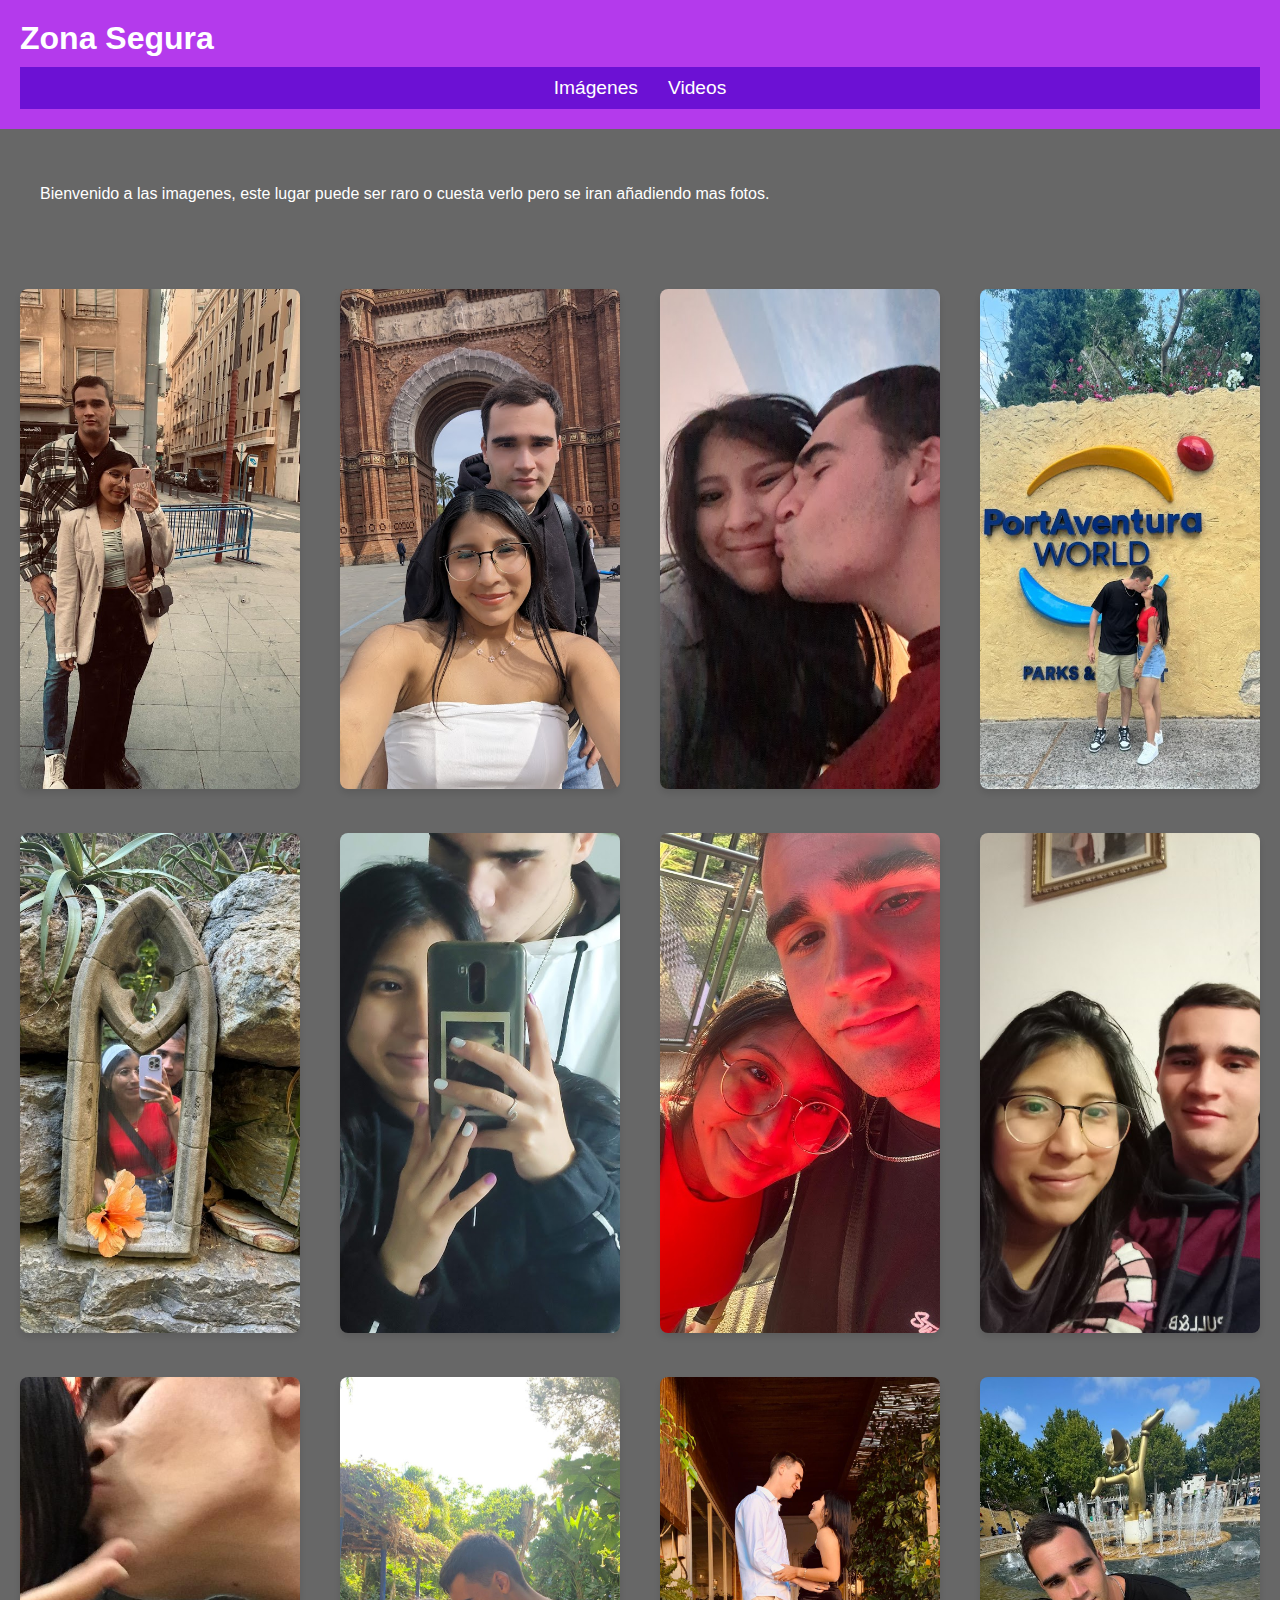
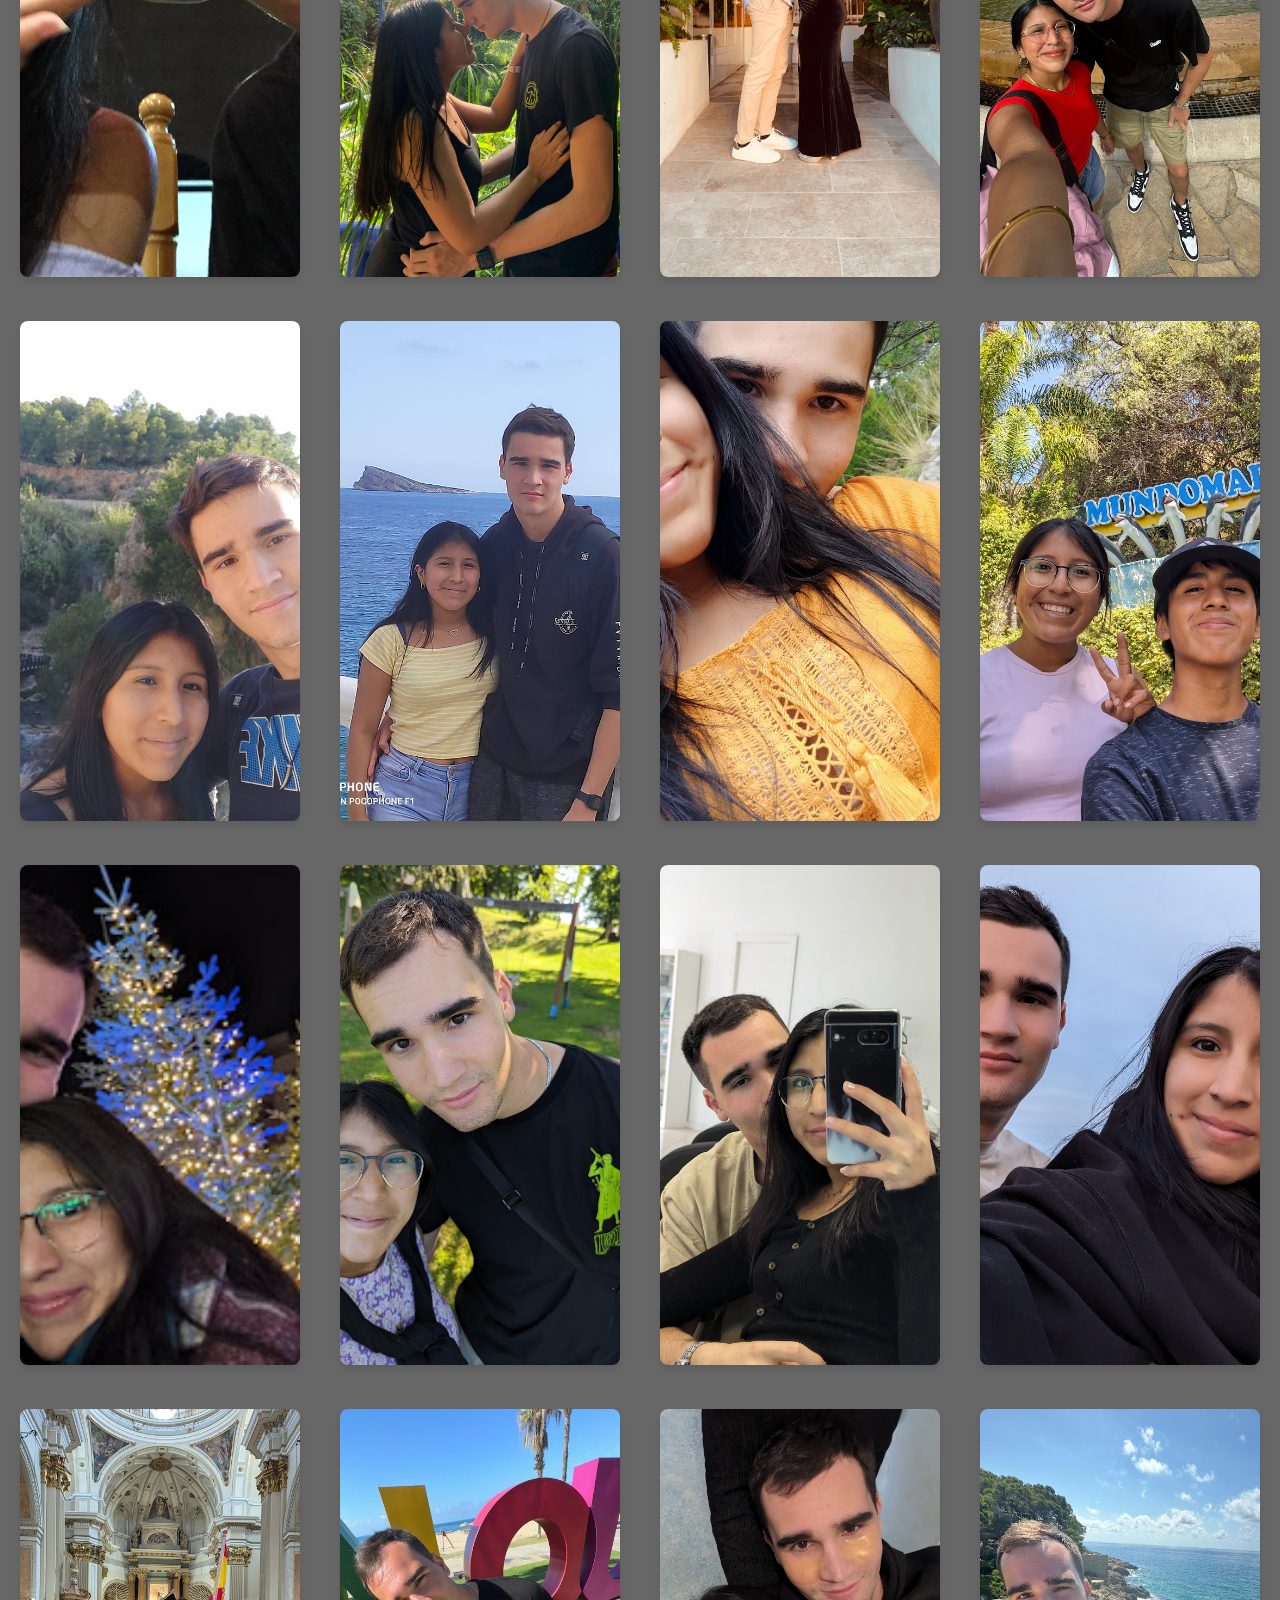
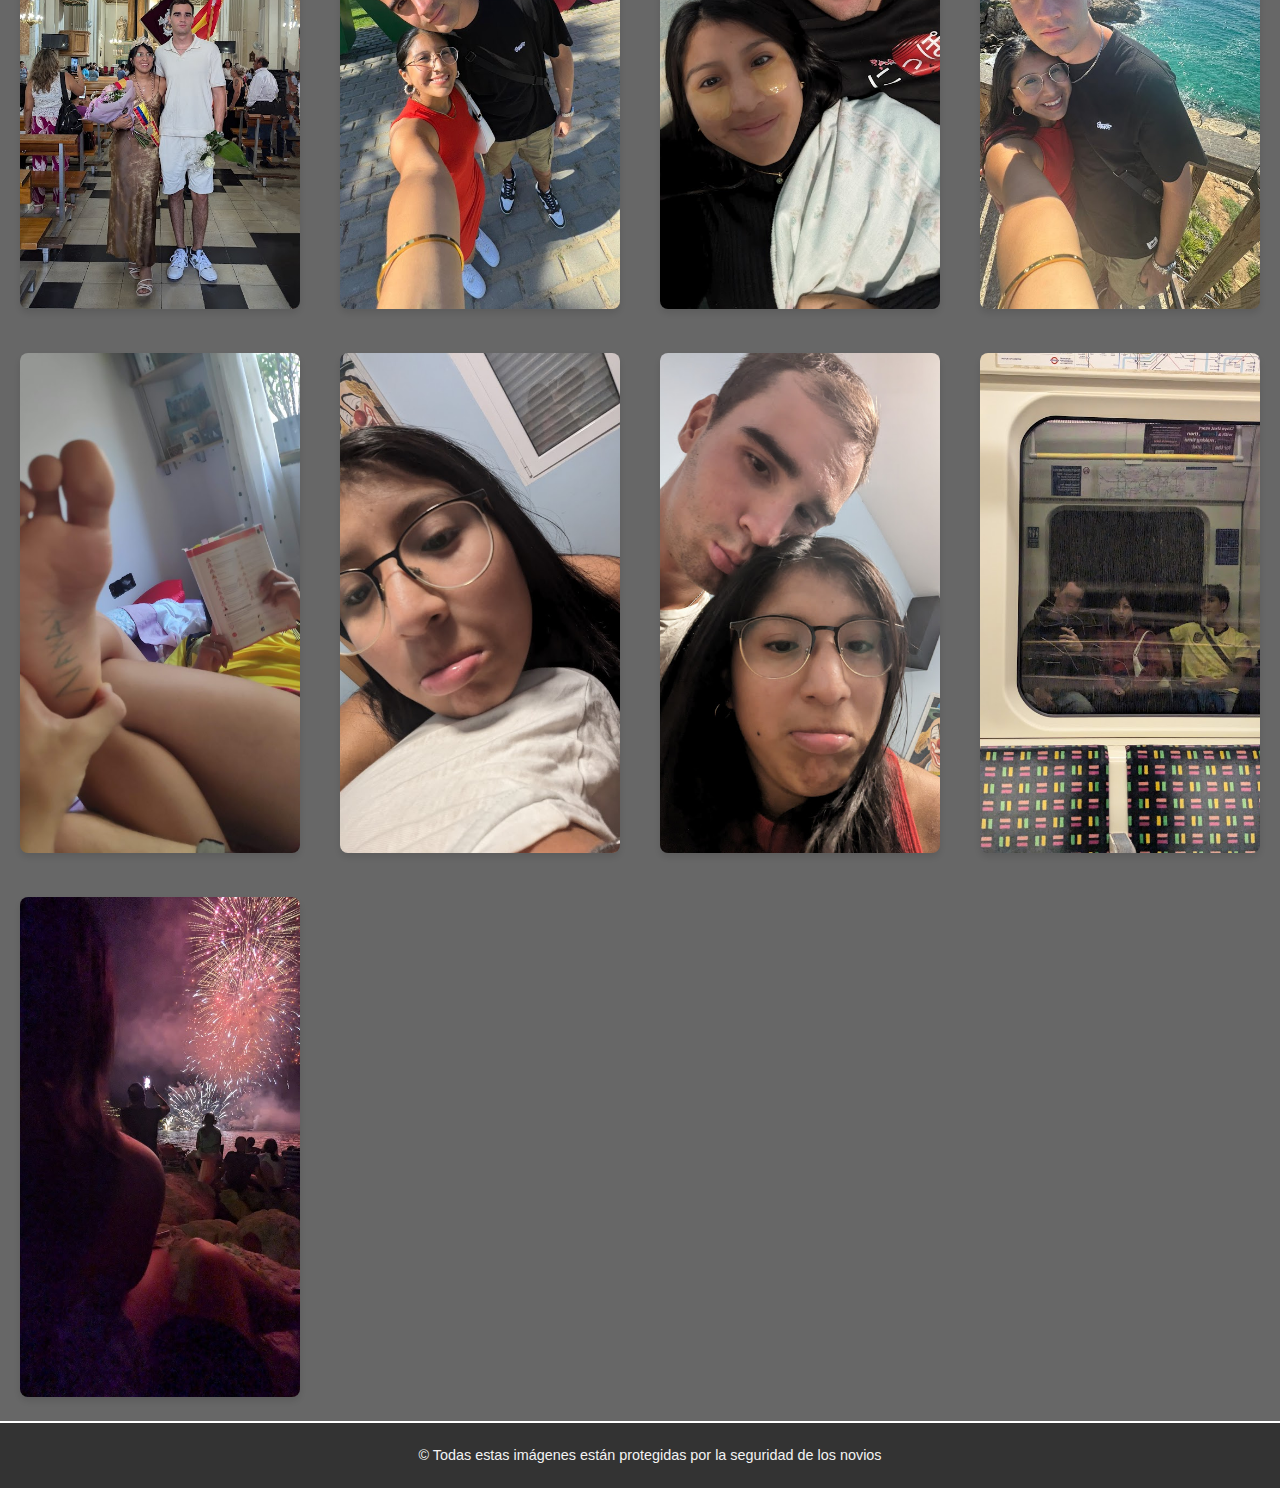
==== imagenes.html @ 142c3a62 "Add files via upload" ====
<!DOCTYPE html>
<html lang="es">
<head>
    <meta charset="UTF-8">
    <meta name="viewport" content="width=device-width, initial-scale=1.0">
    <link rel="stylesheet" href="estilo.css">
    <link rel="icon" href="Imagenes/favicon.png" type="image/x-icon">
    <link href="https://fonts.googleapis.com/css2?family=Open+Sans:wght@400;600&display=swap" rel="stylesheet">

    <title>Nuestros recuerdos</title>
</head>
<body>
    <header>
        <!-- Zona segura -->
        <a href="index.html"><h1>Zona Segura</h1></a>

        <!-- Menú principal -->
        <div class="menu">
            <a href="imagenes.html">Imágenes</a>
            <a href="videos.html">Videos</a>
        </div>
    </header>

    <section class="container">
        <!-- Contenido principal -->
        <p>Bienvenido a las imagenes, este lugar puede ser raro o cuesta verlo pero se iran añadiendo mas fotos.</p>
    </section>

    <!-- Zona de imágenes -->
    <section class="image-gallery">
        <a href="Imagenes/aniversario.jpg" target="_blank"><img src="Imagenes/aniversario.jpg" alt="Imagen 1"></a>
        <a href="Imagenes/barcelonaArco.jpg" target="_blank"><img src="Imagenes/barcelonaArco.jpg" alt="Imagen 2"></a>
        <a href="Imagenes/Beso.jpg" target="_blank"><img src="Imagenes/Beso.jpg" alt="Imagen 3"></a>
        <a href="Imagenes/CarterlPortaventura.jpg" target="_blank"><img src="Imagenes/CarterlPortaventura.jpg" alt="Imagen 4"></a>
        <a href="Imagenes/Espejo.jpg" target="_blank"><img src="Imagenes/Espejo.jpg" alt="Imagen 5"></a>
        <a href="Imagenes/espejo2.jpg" target="_blank"><img src="Imagenes/espejo2.jpg" alt="Imagen 6"></a>
        <a href="Imagenes/Ferrariland.jpg" target="_blank"><img src="Imagenes/Ferrariland.jpg" alt="Imagen 7"></a>
        <a href="Imagenes/foto.jpg" target="_blank"><img src="Imagenes/foto.jpg" alt="Imagen 8"></a>
        <a href="Imagenes/Foto1.jpeg" target="_blank"><img src="Imagenes/Foto1.jpeg" alt="Imagen 9"></a>
        <a href="Imagenes/Foto2.jpeg" target="_blank"><img src="Imagenes/Foto2.jpeg" alt="Imagen 10"></a>
        <a href="Imagenes/Foto3.jpeg" target="_blank"><img src="Imagenes/Foto3.jpeg" alt="Imagen 11"></a>
        <a href="Imagenes/FuentePortaventura.jpg" target="_blank"><img src="Imagenes/FuentePortaventura.jpg" alt="Imagen 12"></a>
        <a href="Imagenes/fuentesAlgar.jpg" target="_blank"><img src="Imagenes/fuentesAlgar.jpg" alt="Imagen 13"></a>
        <a href="Imagenes/IslaBeni.jpg" target="_blank"><img src="Imagenes/IslaBeni.jpg" alt="Imagen 14"></a>
        <a href="Imagenes/montañaCallosa.jpg" target="_blank"><img src="Imagenes/montañaCallosa.jpg" alt="Imagen 15"></a>
        <a href="Imagenes/Mundomar.jpg" target="_blank"><img src="Imagenes/Mundomar.jpg" alt="Imagen 16"></a>
        <a href="Imagenes/Navidades.jpg" target="_blank"><img src="Imagenes/Navidades.jpg" alt="Imagen 17"></a>
        <a href="Imagenes/Paisvasco.jpg" target="_blank"><img src="Imagenes/Paisvasco.jpg" alt="Imagen 18"></a>
        <a href="Imagenes/Pelu.jpg" target="_blank"><img src="Imagenes/Pelu.jpg" alt="Imagen 19"></a>
        <a href="Imagenes/playa.jpg" target="_blank"><img src="Imagenes/playa.jpg" alt="Imagen 20"></a>
        <a href="Imagenes/Reyna.jpg" target="_blank"><img src="Imagenes/Reyna.jpg" alt="Imagen 21"></a>
        <a href="Imagenes/Saloud.jpg" target="_blank"><img src="Imagenes/Saloud.jpg" alt="Imagen 22"></a>
        <a href="Imagenes/SkinCare.jpg" target="_blank"><img src="Imagenes/SkinCare.jpg" alt="Imagen 23"></a>
        <a href="Imagenes/Tarragona.jpg" target="_blank"><img src="Imagenes/Tarragona.jpg" alt="Imagen 24"></a>
        <a href="Imagenes/toystory.jpg" target="_blank"><img src="Imagenes/toystory.jpg" alt="Imagen 25"></a>
        <a href="Imagenes/triste2.jpg" target="_blank"><img src="Imagenes/triste2.jpg" alt="Imagen 26"></a>
        <a href="Imagenes/Tristes.jpg" target="_blank"><img src="Imagenes/Tristes.jpg" alt="Imagen 27"></a>
        <a href="Imagenes/Tram.jpg" target="_blank"><img src="Imagenes/Tram.jpg" alt="Imagen 28"></a>
        <a href="Imagenes/Fuegos.jpg" target="_blank"><img src="Imagenes/Fuegos.jpg" alt="Imagen 29"></a>
    </section>

    <footer>
        <p>&copy; Todas estas imágenes están protegidas por la seguridad de los novios</p>
    </footer>
</body>
</html>
---- estilo.css ----
/* Estilo general */
body {
    margin: 0;
    font-family: 'Roboto', Arial, sans-serif; /* Cambiado a fuente Roboto */
    background-color: #676767; /* Gris uniforme para todo el fondo */
    color: #333;
}

/* Estilo del header */
header {
    display: flex;
    flex-direction: column;
    align-items: flex-start;
    padding: 20px;
    background-color: #b43aec; /* Azul principal */
    color: white;
}

header h1 {
    margin: 0;
    font-size: 2rem;
}

header a {
    text-decoration: none;
    color: white; /* Elimina subrayado */
}

/* Estilo del menú */
.menu {
    margin-top: 10px;
    width: 100%;
    display: flex;
    justify-content: center;
    background-color: #6c11d4; /* Azul oscuro */
    padding: 10px 0;
}

.menu a {
    text-decoration: none;
    color: white;
    margin: 0 15px;
    font-size: 1.2rem;
}

.menu a:hover {
    text-decoration: underline;
}

/* Slider */
.slider {
    width: 100%; /* El slider ocupa el 100% del ancho */
    overflow: hidden; /* Oculta lo que quede fuera del contenedor */
    margin-top: 20px;
    text-align: center;
    position: relative; /* Posicionamiento relativo para el contenido dentro */
}

.slider-images {
    display: flex;
    animation: slide 20s linear infinite; /* Deslizar hacia la derecha lentamente */
}

.slider-images img {
    width: 1100px; /* Tamaño del ancho de las imágenes */
    height: 700px; /* Altura fija para las imágenes */
    object-fit: cover; /* Asegura que las imágenes se ajusten sin distorsionarse */
    flex-shrink: 0; /* Evita que las imágenes se reduzcan al ser apiladas */
}

/* Texto en el centro del slider */
.slider-text {
    position: absolute; /* Posiciona el texto de manera absoluta */
    top: 50%; /* Lo coloca en el centro verticalmente */
    left: 50%; /* Lo coloca en el centro horizontalmente */
    transform: translate(-50%, -50%); /* Ajusta el texto perfectamente al centro */
    color: white; /* Color blanco para el texto */
    font-size: 3rem; /* Tamaño del texto */
    font-weight: bold; /* Hace el texto en negrita */
    text-shadow: 2px 2px 5px rgba(0, 0, 0, 0.7); /* Sombra para mejorar la legibilidad */
    z-index: 10; /* Asegura que el texto esté por encima de las imágenes */
}

/* Animación del slider */
@keyframes slide {
    0% {
        transform: translateX(0); /* Inicia en la posición inicial */
    }
    100% {
        transform: translateX(-100%); /* Mueve la imagen completamente hacia la izquierda */
    }
}

/* Zona de Imágenes en filas de 4 */
.image-gallery {
    display: grid; /* Utiliza el layout de grid */
    grid-template-columns: repeat(4, 1fr); /* 4 columnas de igual tamaño */
    gap: 40px; /* Espacio entre las imágenes */
    padding: 20px;
    justify-items: center; /* Centra las imágenes dentro de las celdas */
    margin-top: 30px;
}

.image-gallery img {
    width: 100%; /* La imagen ocupa todo el espacio disponible en su contenedor */
    height: 500px; /* Altura fija para todas las imágenes */
    object-fit: cover; /* Ajusta la imagen sin distorsionar */
    max-width: 900px; /* Tamaño máximo de la imagen */
    border-radius: 8px; /* Bordes redondeados para las imágenes */
    box-shadow: 0 4px 6px rgba(0, 0, 0, 0.1); /* Sombra ligera */
}

/* Zona de Videos en filas de 4 */
.video-gallery {
    display: grid; /* Utiliza el layout de grid */
    grid-template-columns: repeat(4, 1fr); /* 4 columnas de igual tamaño */
    gap: 10px; /* Espacio entre los videos */
    padding: 20px;
    justify-items: center; /* Centra los videos dentro de las celdas */
    margin-top: 30px;
}

.video-gallery video {
    width: 100%; /* El video ocupa todo el espacio disponible */
    height: 200px; /* Altura fija para todos los videos */
    object-fit: cover; /* Ajusta el video sin distorsionar */
    max-width: 250px; /* Tamaño máximo del video */
    border-radius: 8px; /* Bordes redondeados para los videos */
    box-shadow: 0 4px 6px rgba(0, 0, 0, 0.1); /* Sombra ligera */
}

/*Container*/
.container {
    color: white;
    padding: 20px; /* Espaciado interior */
    margin: 20px;  /* Espaciado exterior */
}

/* Texto Motivador */
.motivational-text {
    padding: 40px 20px;
    text-align: center;
    border-top: 2px solid white; /* Línea separadora blanca */
    width: 80%; /* Ajustar el ancho de la línea */
    margin: 0 auto; /* Centrar la línea */
}

.motivational-text h2 {
    font-size: 2rem;
    color: #b43aec;
}

.motivational-text p {
    font-size: 1.1rem;
    color: white;
    max-width: 800px;
    margin: 20px auto;
}

/* Formulario de contacto */
.contact-form {
    padding: 40px 20px;
    margin-top: 30px;
    text-align: center;
    border-top: 2px solid white; /* Línea separadora blanca */
    width: 80%; /* Ajustar el ancho de la línea */
    margin: 0 auto; /* Centrar la línea */
}

.contact-form h2 {
    font-size: 2rem;
    color: #b43aec;
}

.contact-form form {
    display: grid;
    gap: 15px;
    justify-items: center;
}

.contact-form input, .contact-form textarea {
    width: 100%;
    max-width: 500px;
    padding: 10px;
    border: 1px solid #ccc;
    border-radius: 5px;
}

.contact-form button {
    padding: 12px 20px;
    background-color: #b43aec;
    color: white;
    border: none;
    border-radius: 5px;
    cursor: pointer;
}

.contact-form button:hover {
    background-color: #6c11d4;
}

/* Estilo del footer */
footer {
    text-align: center;
    padding: 10px;
    background-color: #333;
    color: #f4f4f4;
    font-size: 0.9rem;
    border-top: 2px solid white; /* Línea separadora blanca */
    width: 100%; /* Ajustar el ancho de la línea */
    margin: 0 auto; /* Centrar la línea */
}
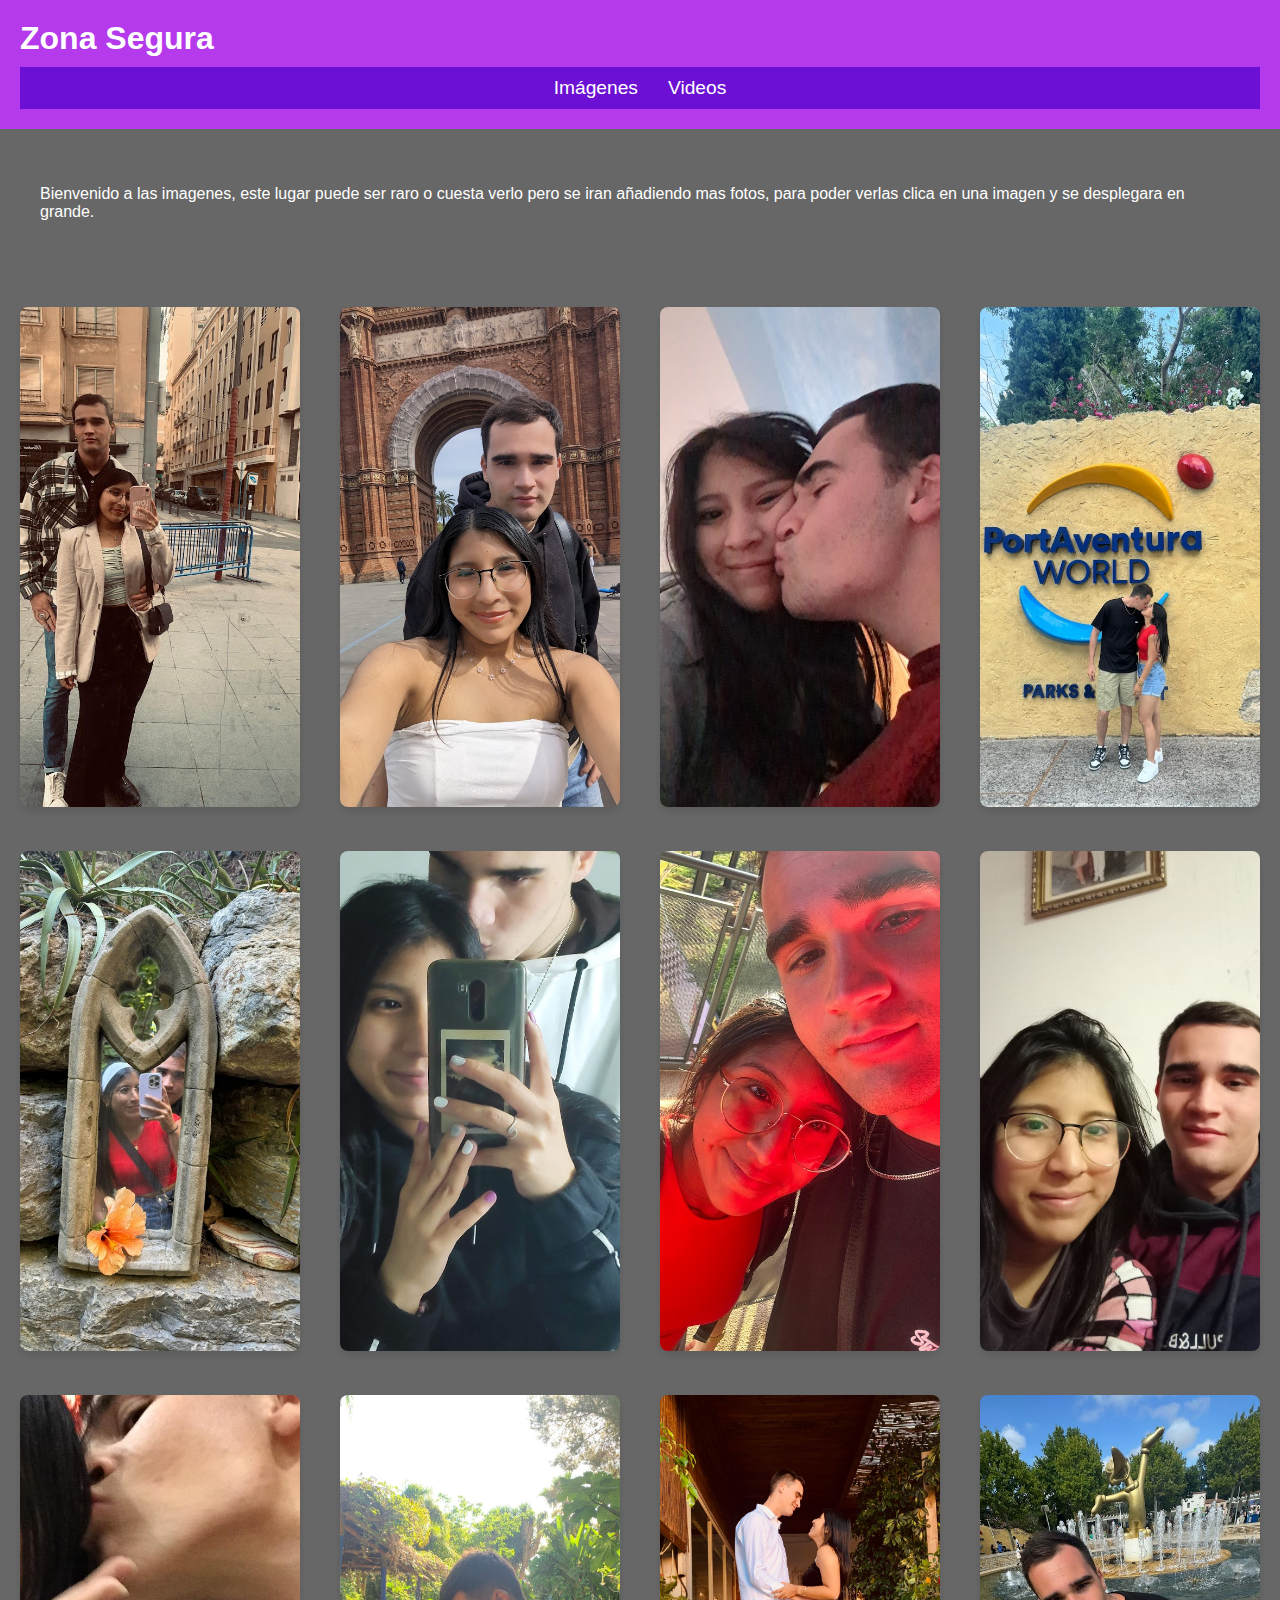
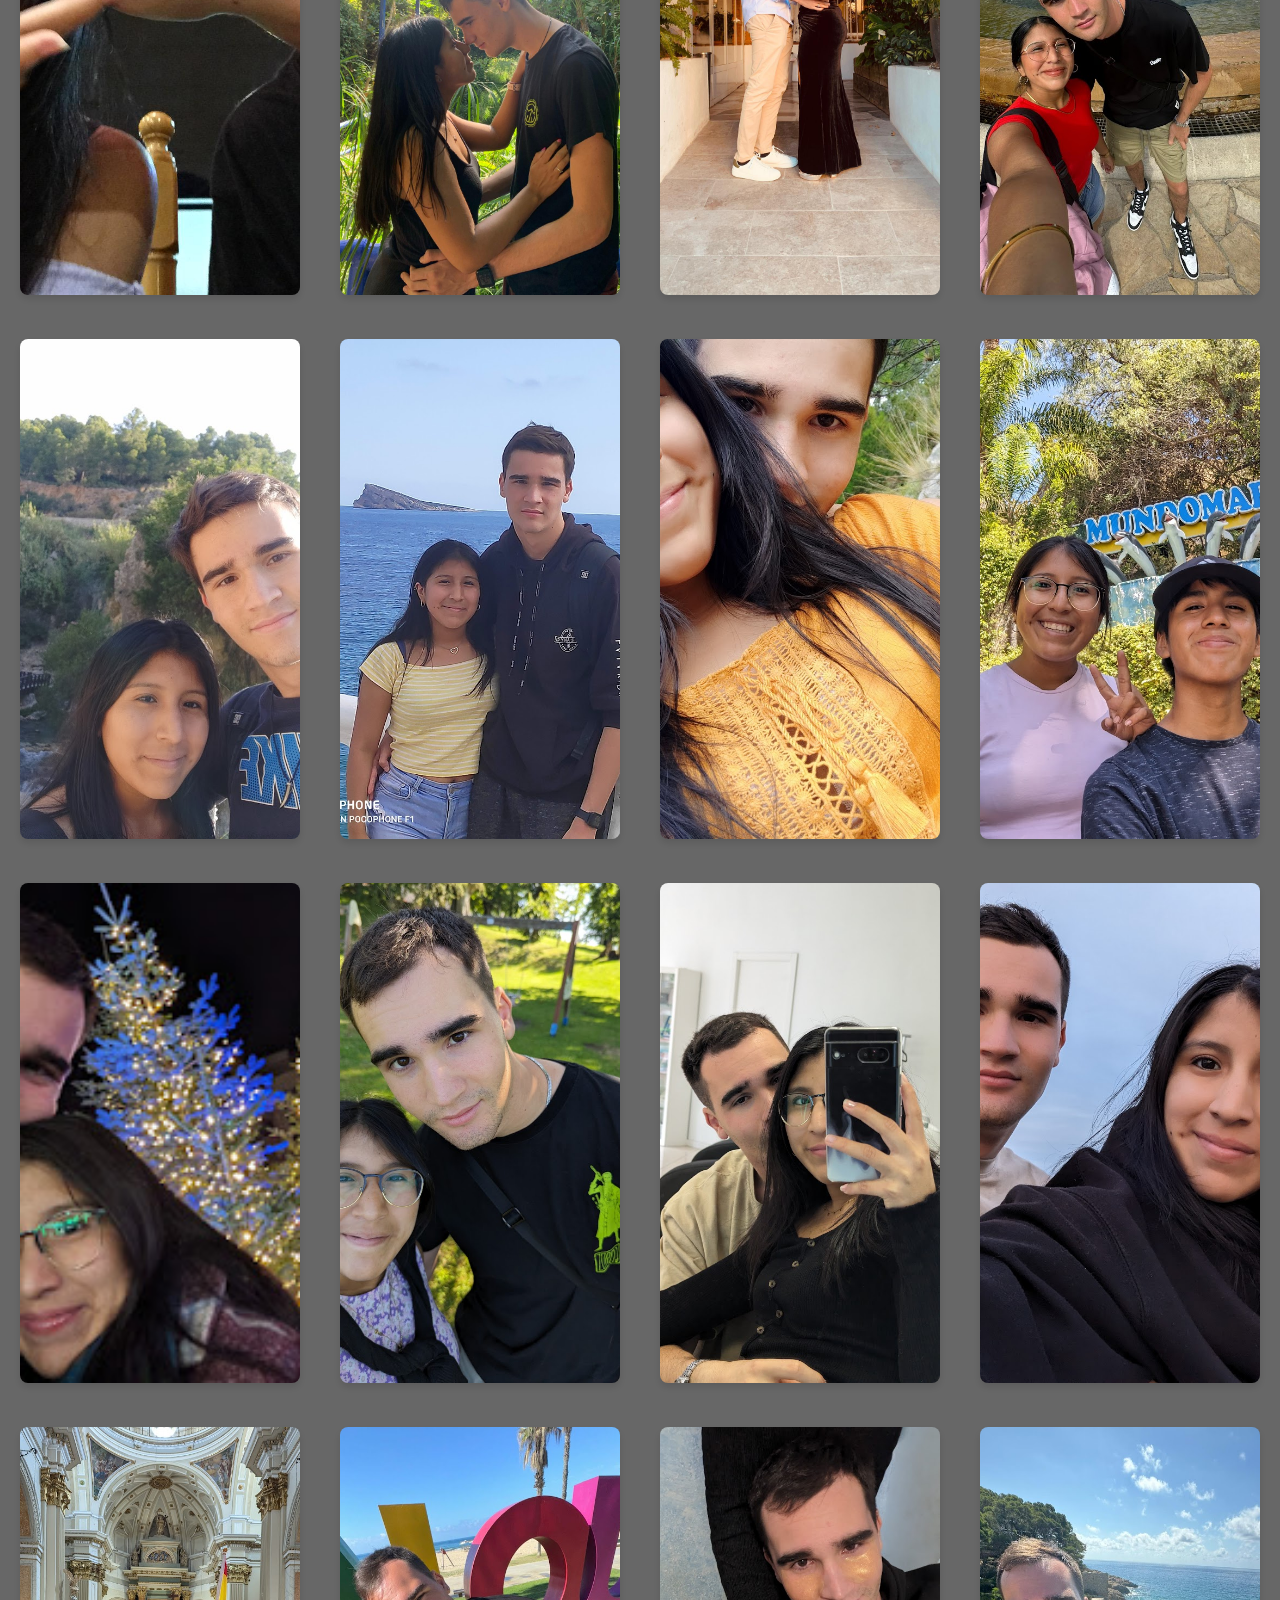
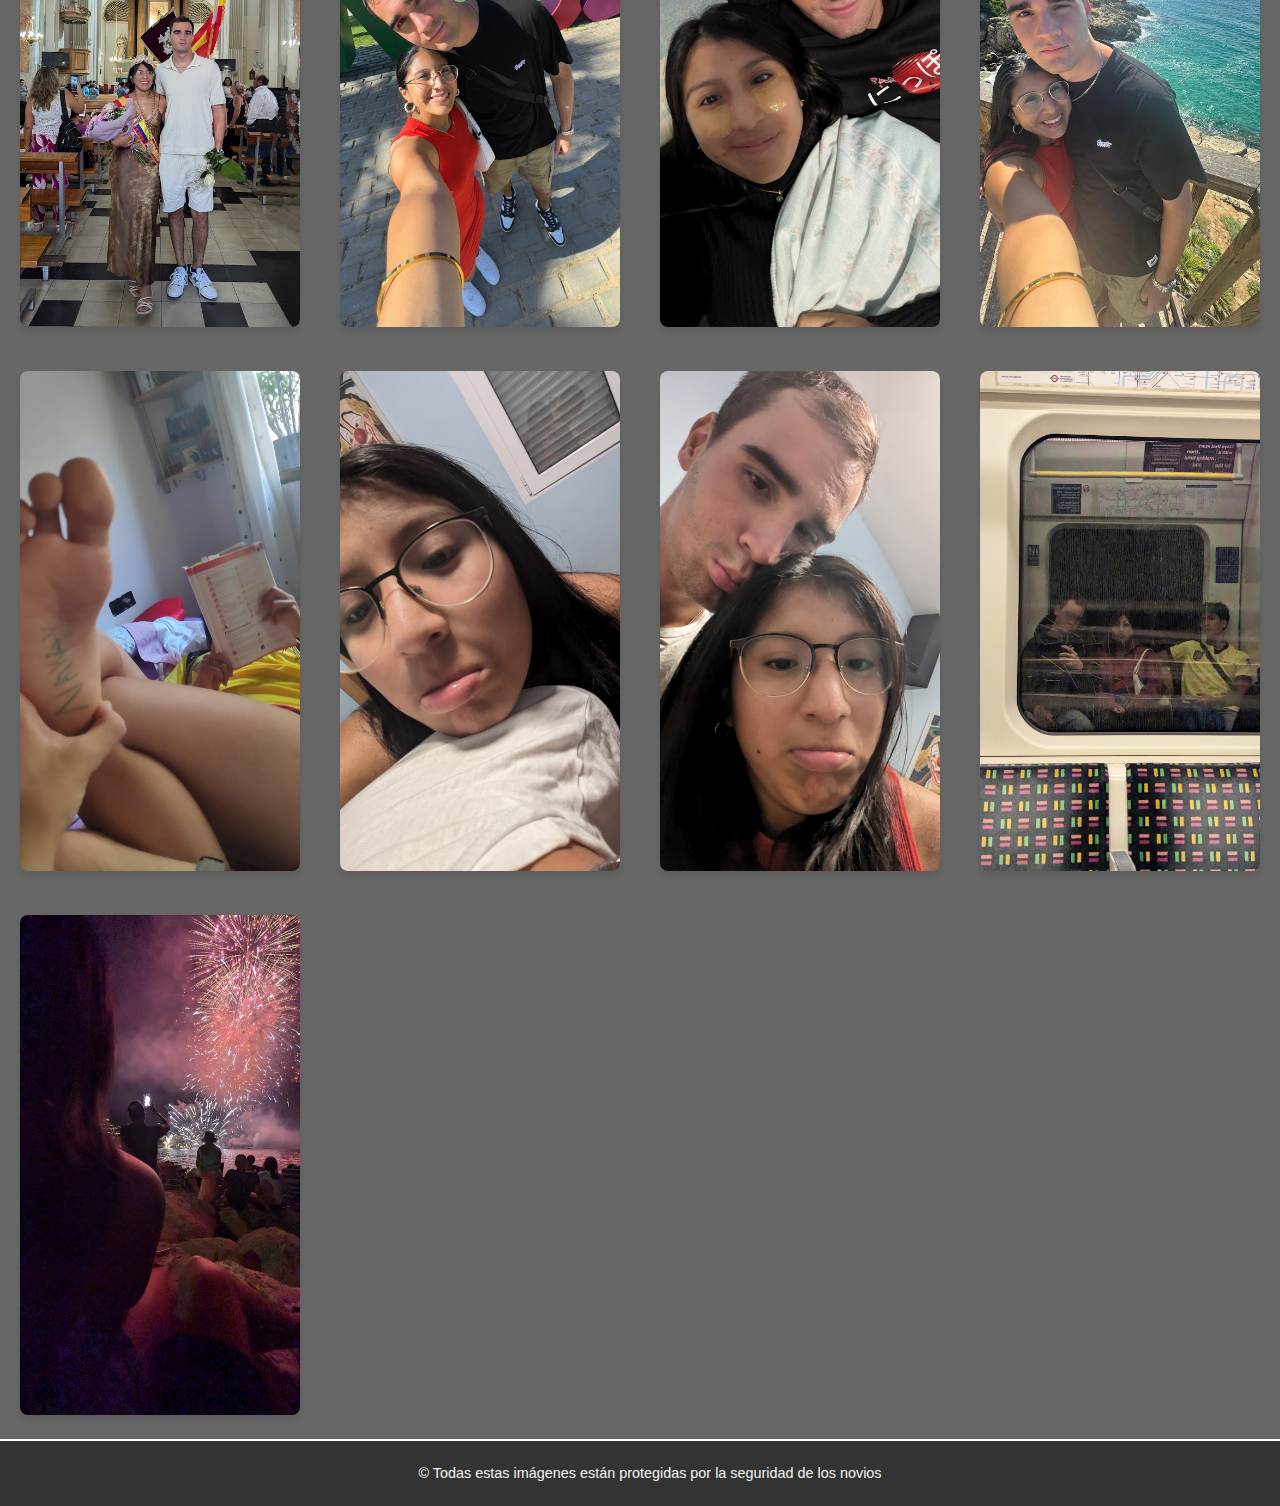
==== commit e432d071: "Update imagenes.html" ====
--- a/imagenes.html
+++ b/imagenes.html
@@ -23,7 +23,7 @@
 
     <section class="container">
         <!-- Contenido principal -->
-        <p>Bienvenido a las imagenes, este lugar puede ser raro o cuesta verlo pero se iran añadiendo mas fotos.</p>
+        <p>Bienvenido a las imagenes, este lugar puede ser raro o cuesta verlo pero se iran añadiendo mas fotos, para poder verlas clica en una imagen y se desplegara en grande.</p>
     </section>
 
     <!-- Zona de imágenes -->
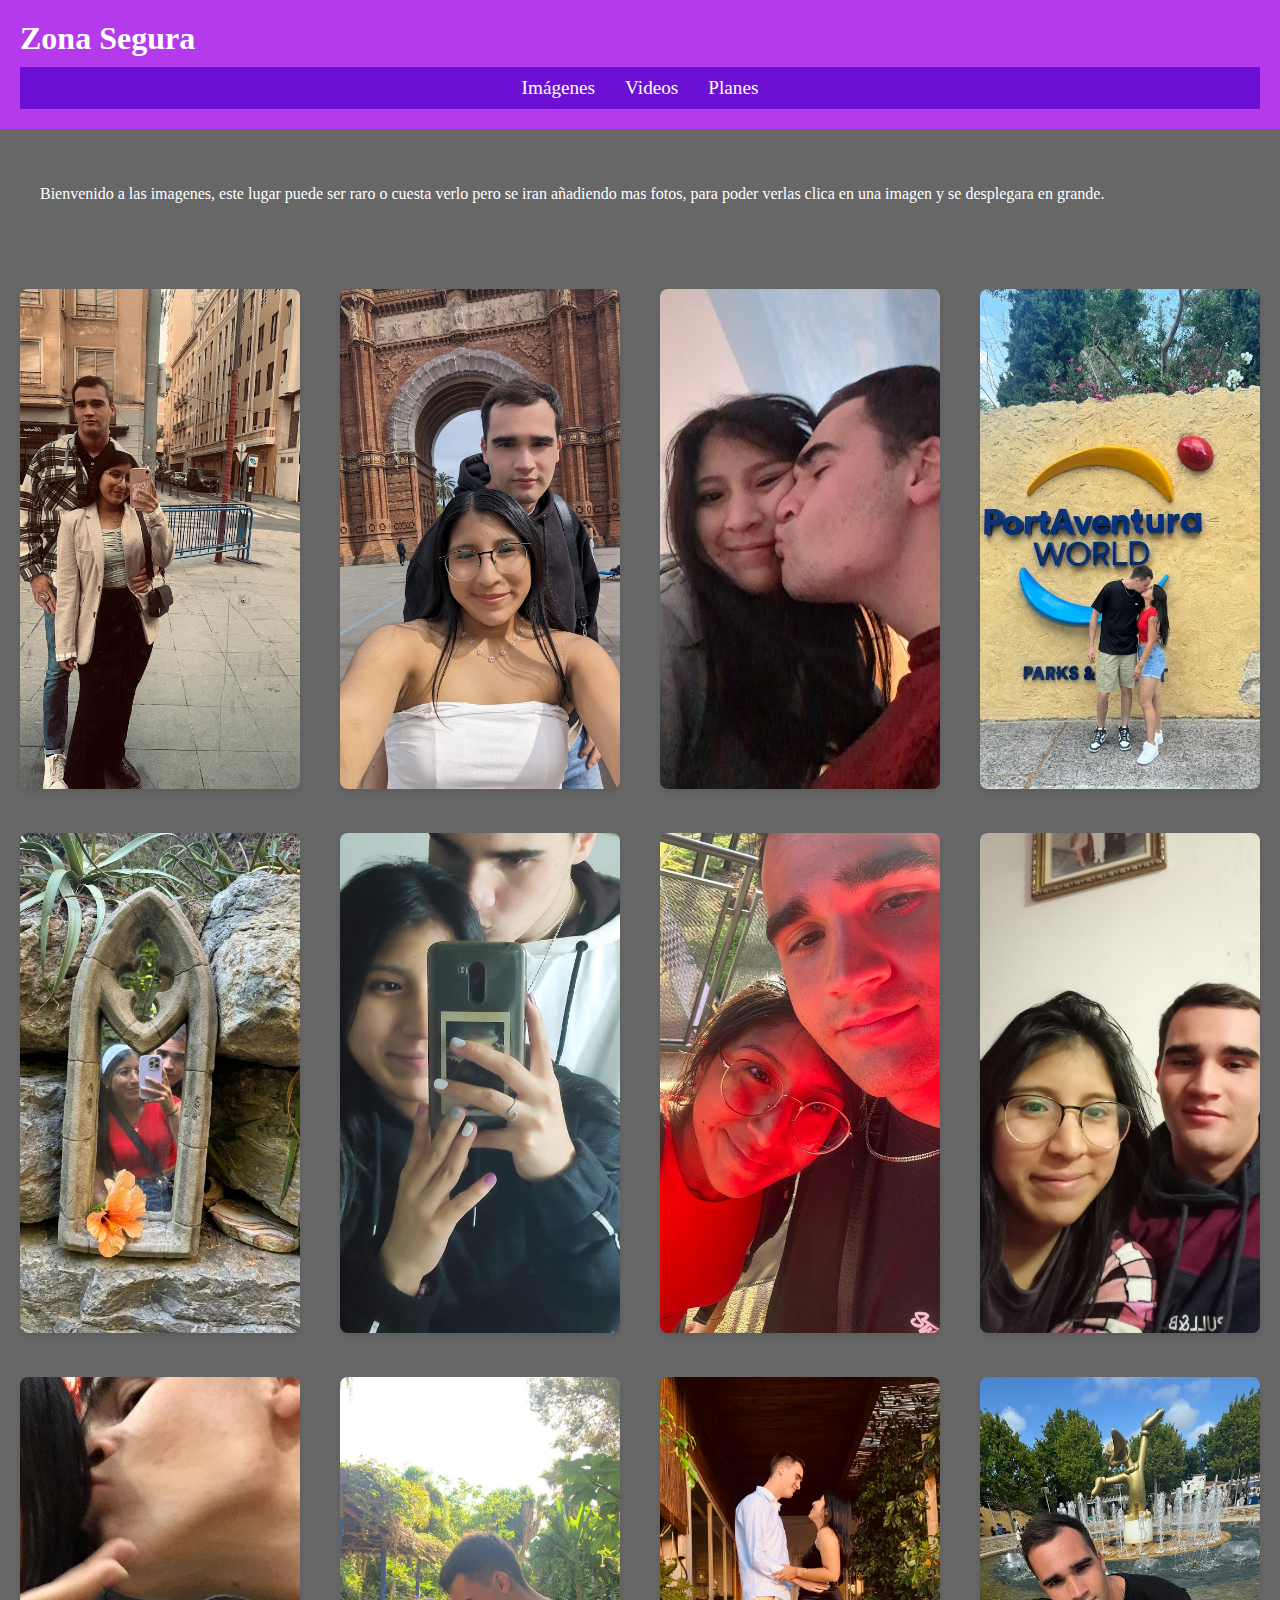
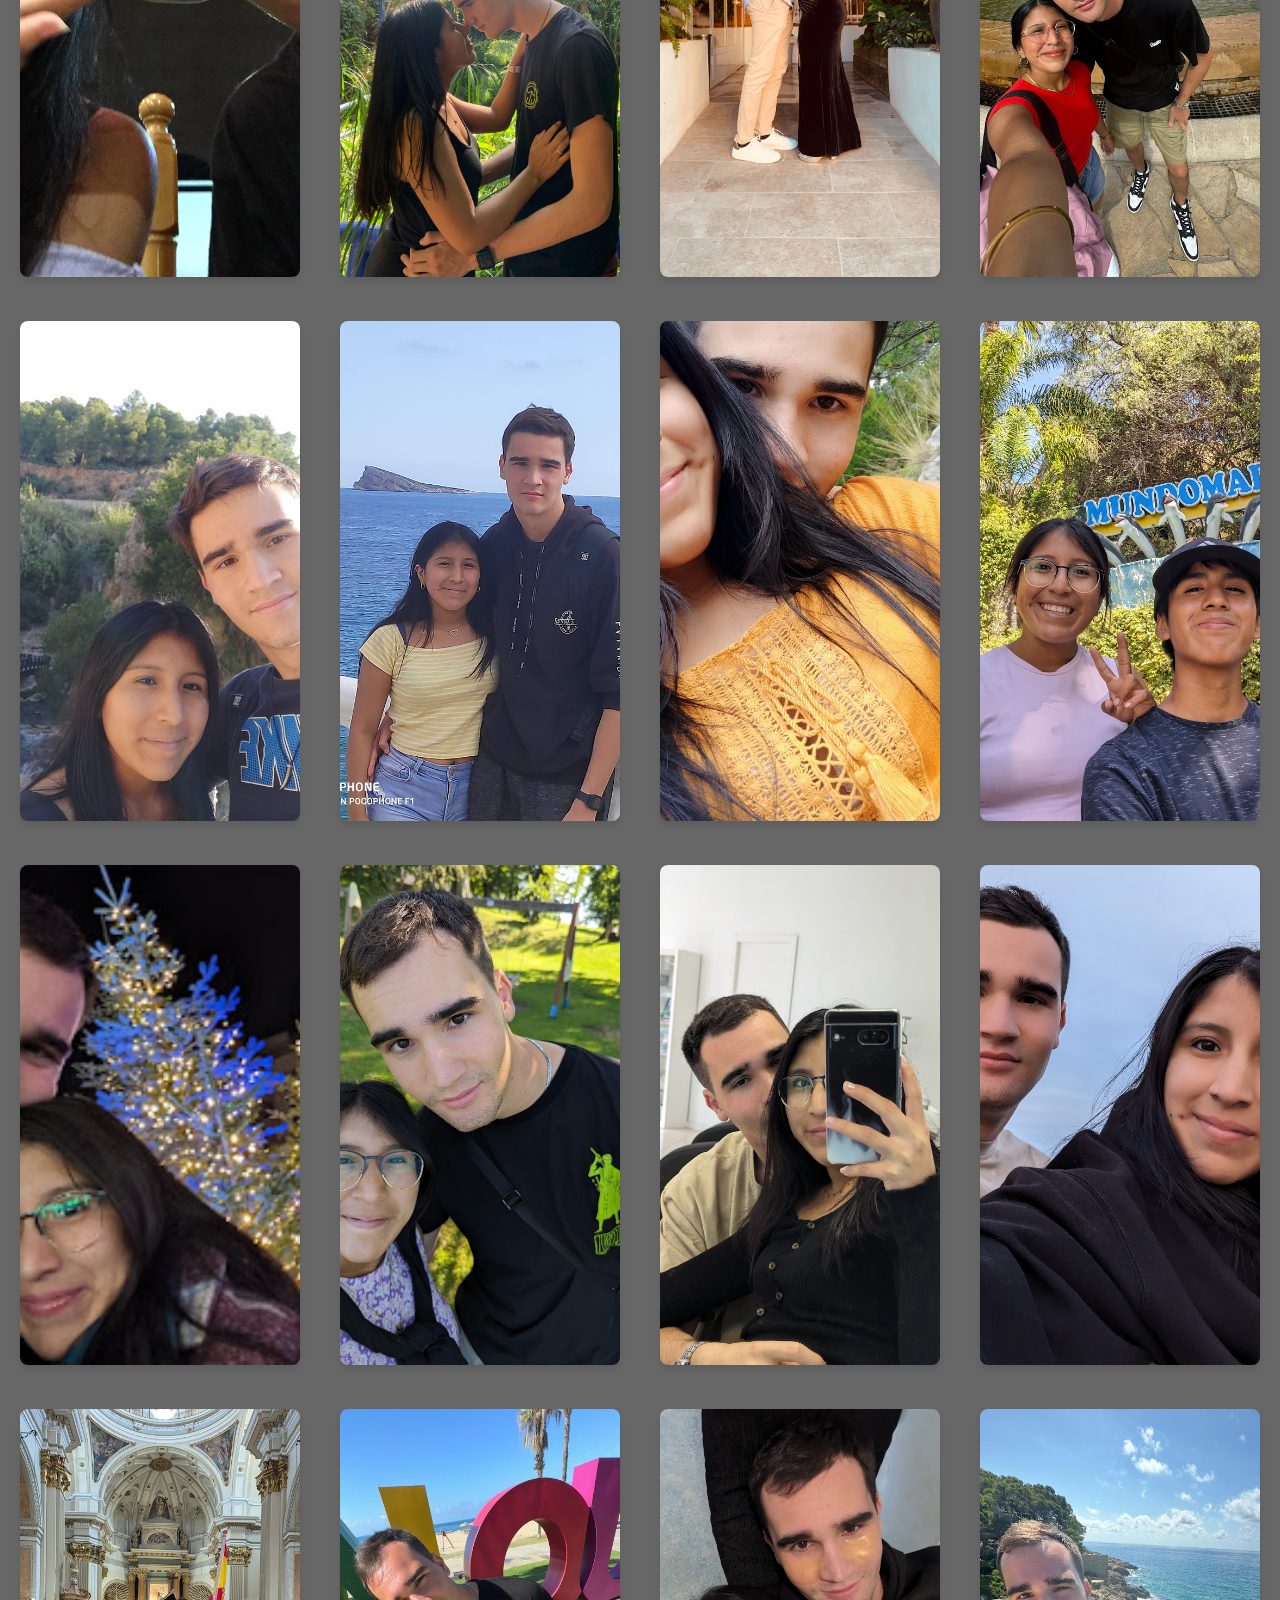
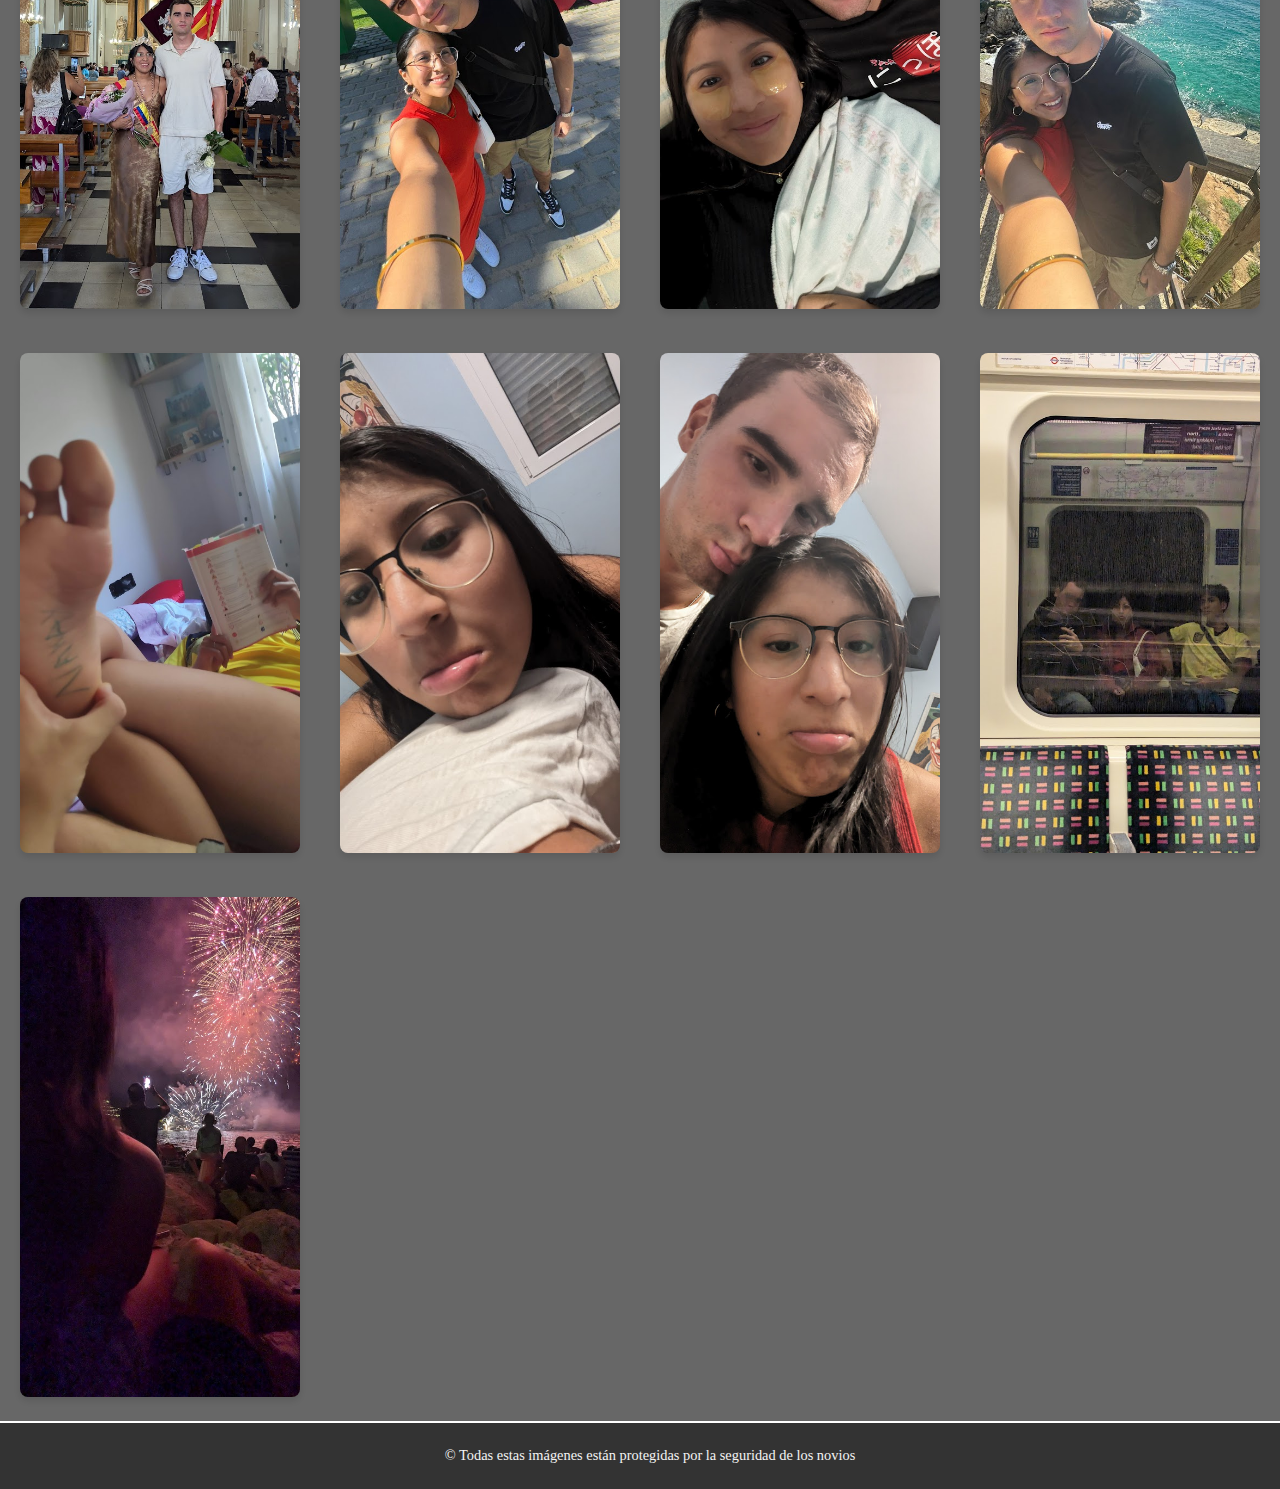
==== commit a35d2170: "Update imagenes.html" ====
--- a/imagenes.html
+++ b/imagenes.html
@@ -12,12 +12,13 @@
 <body>
     <header>
         <!-- Zona segura -->
-        <a href="index.html"><h1>Zona Segura</h1></a>
+        <a href="principal.html"><h1>Zona Segura</h1></a>
 
         <!-- Menú principal -->
         <div class="menu">
             <a href="imagenes.html">Imágenes</a>
             <a href="videos.html">Videos</a>
+            <a href="planes.html">Planes</a>
         </div>
     </header>
 
--- a/estilo.css
+++ b/estilo.css
@@ -1,7 +1,7 @@
 /* Estilo general */
 body {
     margin: 0;
-    font-family: 'Roboto', Arial, sans-serif; /* Cambiado a fuente Roboto */
+    font-family: 'Californian FB', serif; /* Cambiado a fuente Roboto */
     background-color: #676767; /* Gris uniforme para todo el fondo */
     color: #333;
 }
@@ -24,6 +24,26 @@
 header a {
     text-decoration: none;
     color: white; /* Elimina subrayado */
+}
+
+/* Estilo de la sección de tiempo transcurrido */
+#time-passed {
+    width: 100%; /* Ocupa todo el ancho disponible */
+    text-align: center; /* Centrado del texto */
+    background-color: #8e32f7; /* Fondo con color azul oscuro */
+    padding: 20px 0; /* Espaciado arriba y abajo */
+    color: white; /* Color blanco para el texto */
+    font-size: 1.5rem; /* Tamaño de la fuente */
+}
+
+#time-passed h3 {
+    margin: 0;
+    font-size: 2rem; /* Tamaño de fuente para el título */
+}
+
+#time-passed p {
+    font-size: 1.2rem; /* Tamaño de fuente para el tiempo calculado */
+    font-weight: bold; /* Resaltar el tiempo calculado */
 }
 
 /* Estilo del menú */
@@ -165,6 +185,7 @@
     border-top: 2px solid white; /* Línea separadora blanca */
     width: 80%; /* Ajustar el ancho de la línea */
     margin: 0 auto; /* Centrar la línea */
+    color: white;
 }
 
 .contact-form h2 {
@@ -210,3 +231,48 @@
     width: 100%; /* Ajustar el ancho de la línea */
     margin: 0 auto; /* Centrar la línea */
 }
+
+/* Estilos para la sección de planes */
+.plan-section {
+    padding: 20px;
+    border-top: 2px solid white;
+    margin-top: 30px;
+    text-align: center;
+}
+
+.plan-list {
+    list-style: none;
+    padding: 0;
+    margin-top: 20px;
+}
+
+.plan-list li {
+    background-color: #6c11d4;
+    color: white;
+    padding: 10px 15px;
+    margin-bottom: 10px;
+    border-radius: 5px;
+    display: flex;
+    justify-content: space-between;
+    align-items: center;
+    box-shadow: 0 4px 6px rgba(0, 0, 0, 0.1);
+}
+
+.plan-list li span {
+    flex-grow: 1;
+    text-align: left;
+}
+
+.plan-list li button {
+    background-color: #b43aec;
+    color: white;
+    border: none;
+    border-radius: 5px;
+    padding: 5px 10px;
+    cursor: pointer;
+    margin-left: 10px;
+}
+
+.plan-list li button:hover {
+    background-color: #6c11d4;
+}
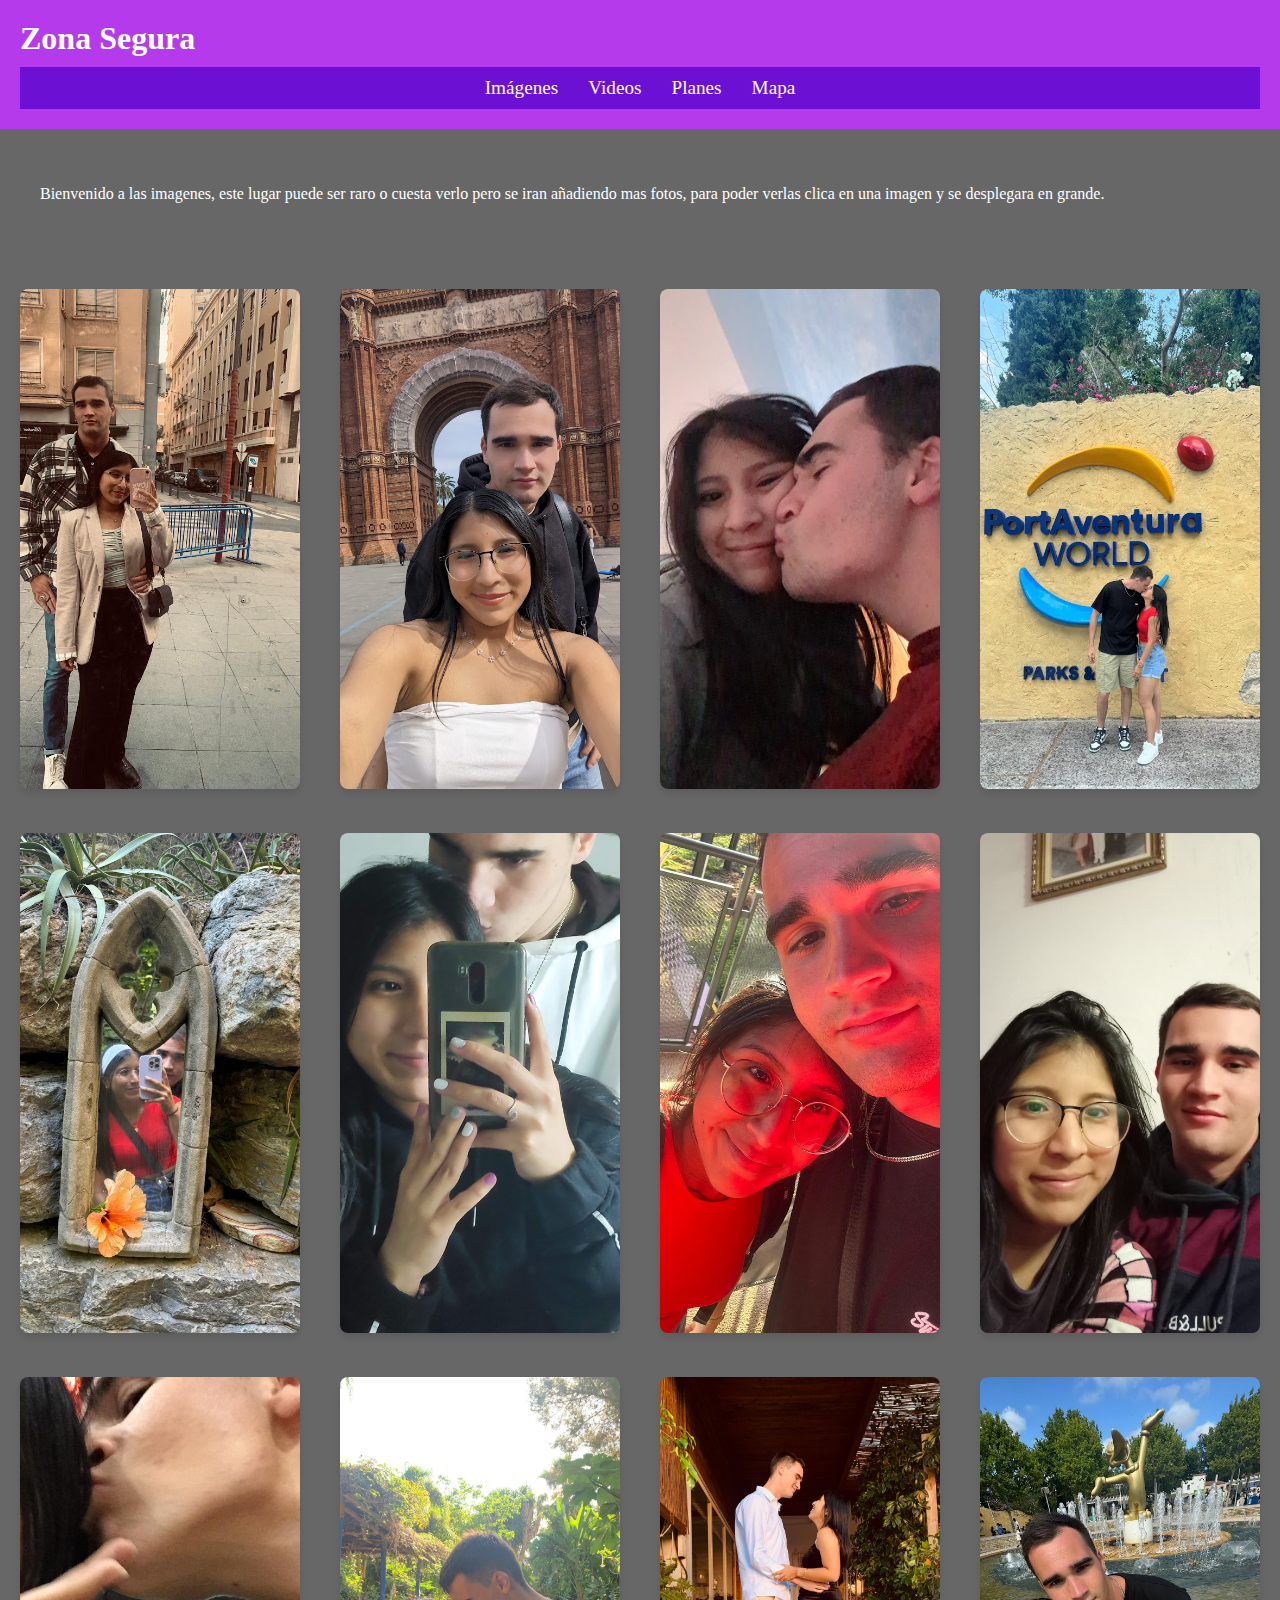
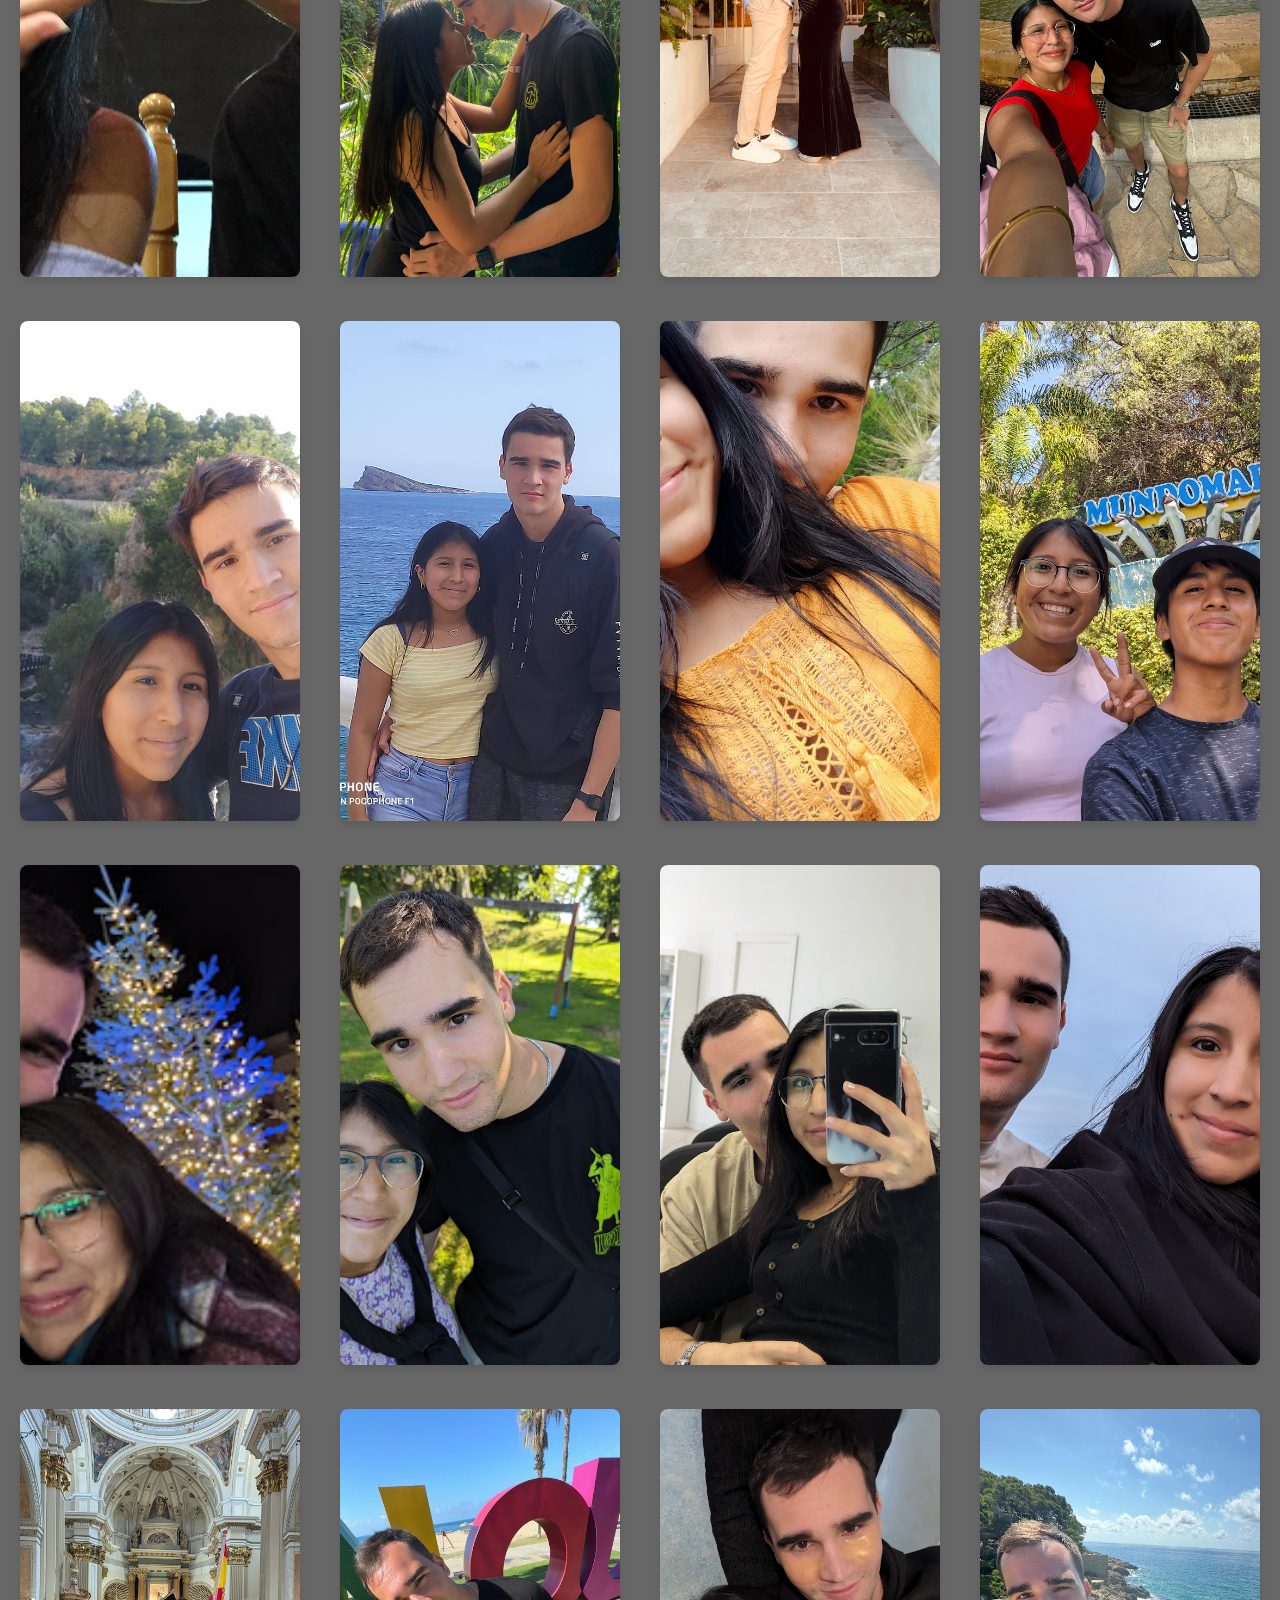
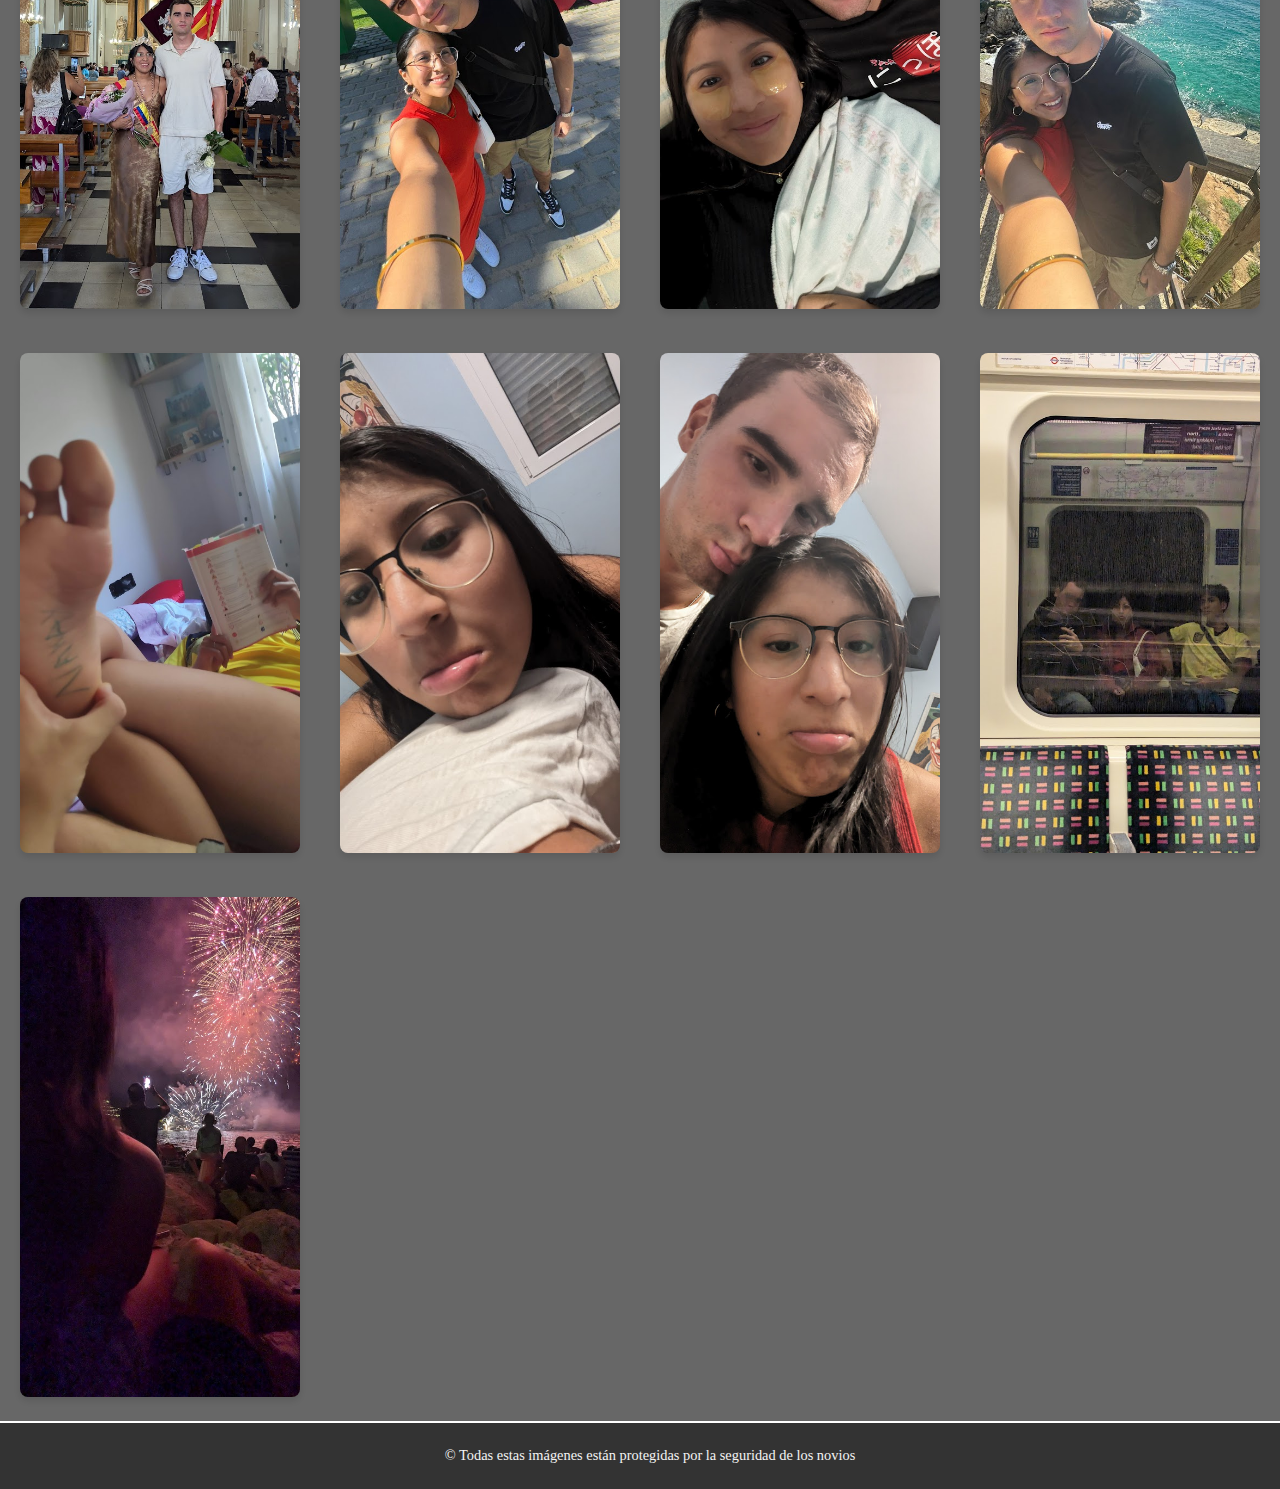
==== commit 650a0646: "Update imagenes.html" ====
--- a/imagenes.html
+++ b/imagenes.html
@@ -19,6 +19,7 @@
             <a href="imagenes.html">Imágenes</a>
             <a href="videos.html">Videos</a>
             <a href="planes.html">Planes</a>
+            <a href="mapa.html">Mapa</a>
         </div>
     </header>
 
--- a/estilo.css
+++ b/estilo.css
@@ -74,6 +74,8 @@
     margin-top: 20px;
     text-align: center;
     position: relative; /* Posicionamiento relativo para el contenido dentro */
+    margin: 0;
+    padding: 0;
 }
 
 .slider-images {
@@ -91,7 +93,7 @@
 /* Texto en el centro del slider */
 .slider-text {
     position: absolute; /* Posiciona el texto de manera absoluta */
-    top: 50%; /* Lo coloca en el centro verticalmente */
+    top: 60%; /* Lo coloca en el centro verticalmente */
     left: 50%; /* Lo coloca en el centro horizontalmente */
     transform: translate(-50%, -50%); /* Ajusta el texto perfectamente al centro */
     color: white; /* Color blanco para el texto */
@@ -276,3 +278,40 @@
 .plan-list li button:hover {
     background-color: #6c11d4;
 }
+
+/* Estilo general para el mapa */
+#map {
+    height: 100vh; /* Altura completa de la ventana */
+}
+
+/* Estilo del texto que aparece al pasar el ratón sobre el marcador (tooltip) */
+.leaflet-tooltip {
+    font-size: 14px;
+    font-weight: bold;
+    background-color: rgba(0, 0, 0, 0.7);
+    color: white;
+    padding: 5px;
+    border-radius: 5px;
+    box-shadow: 2px 2px 5px rgba(0, 0, 0, 0.5);
+}
+
+/* Efecto de hover sobre los marcadores */
+.leaflet-marker-icon:hover {
+    transform: scale(1.2);
+    cursor: pointer;
+    transition: transform 0.2s ease; /* Transición suave al pasar el ratón */
+}
+
+/* Estilo para los botones de eliminación dentro del popup */
+.leaflet-popup button {
+    background-color: #f44336; /* Rojo */
+    color: white;
+    border: none;
+    padding: 5px 10px;
+    cursor: pointer;
+    border-radius: 5px;
+}
+
+.leaflet-popup button:hover {
+    background-color: #d32f2f;
+}
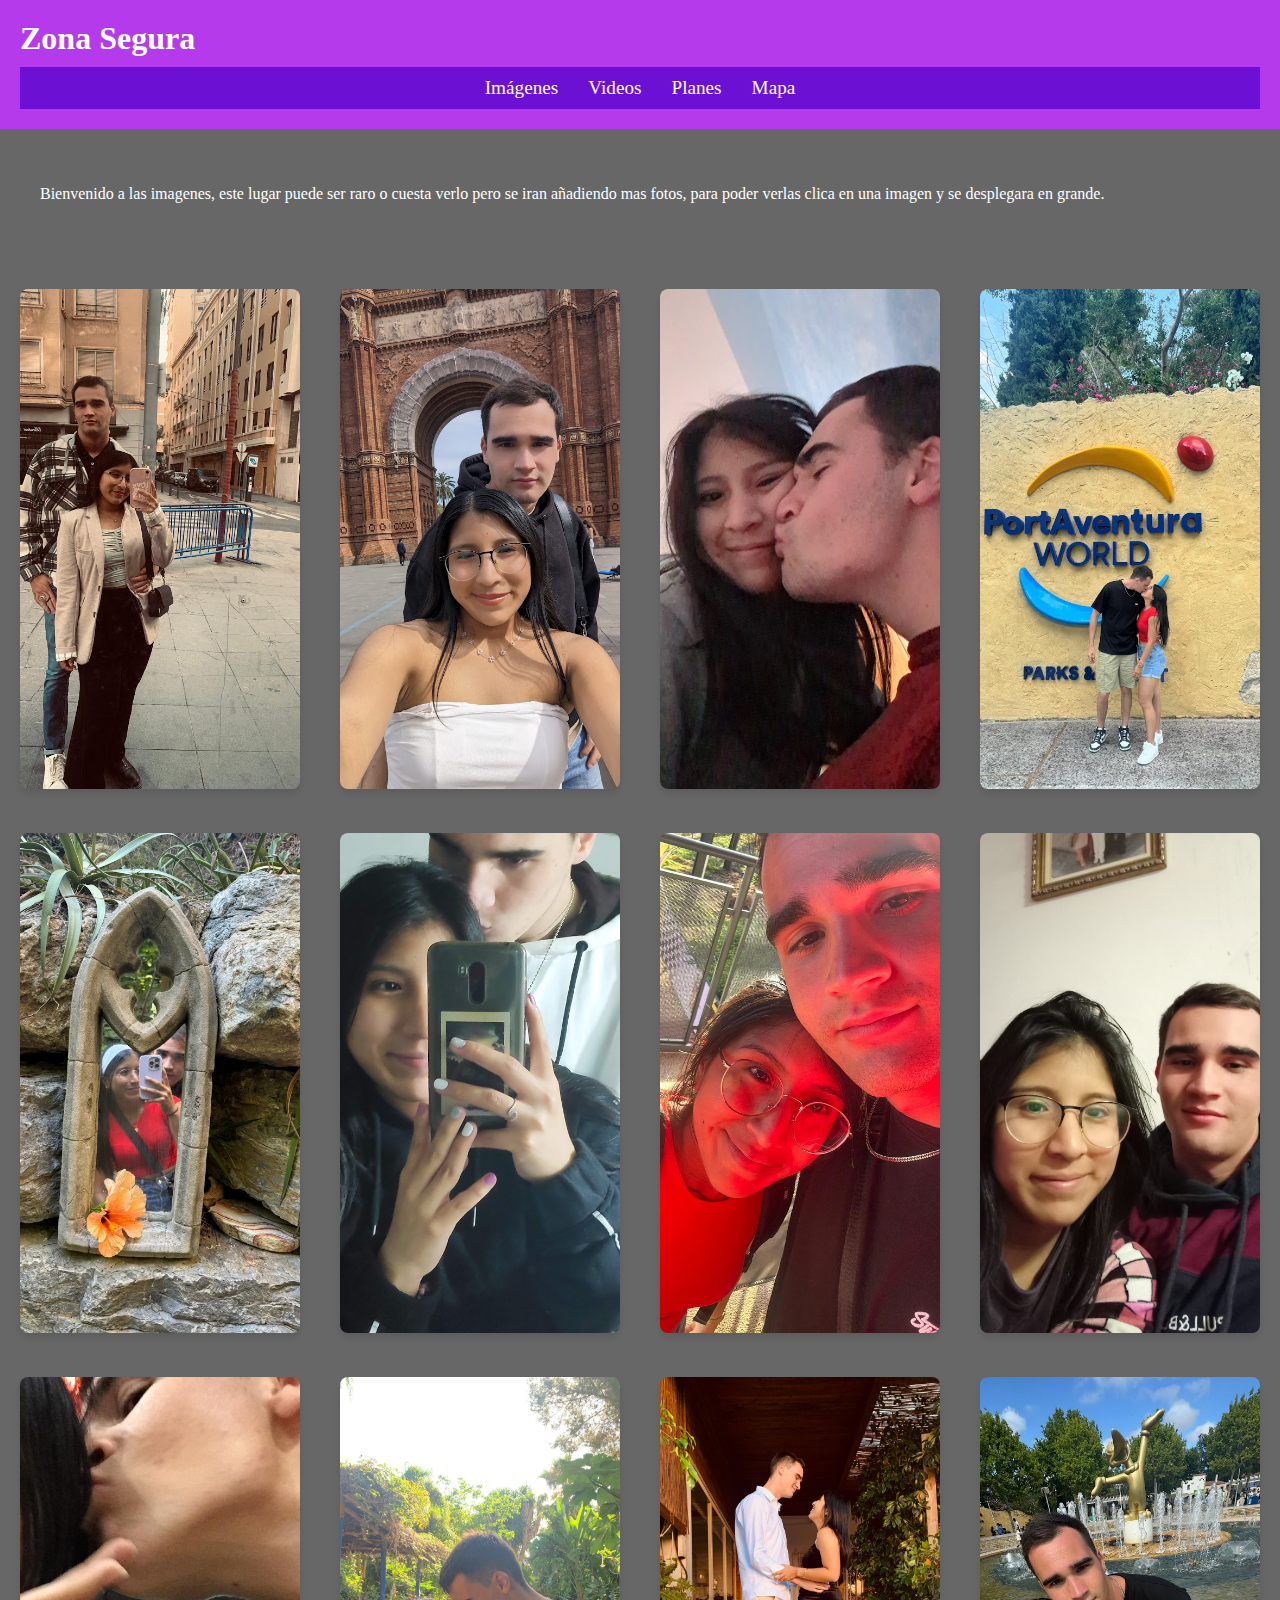
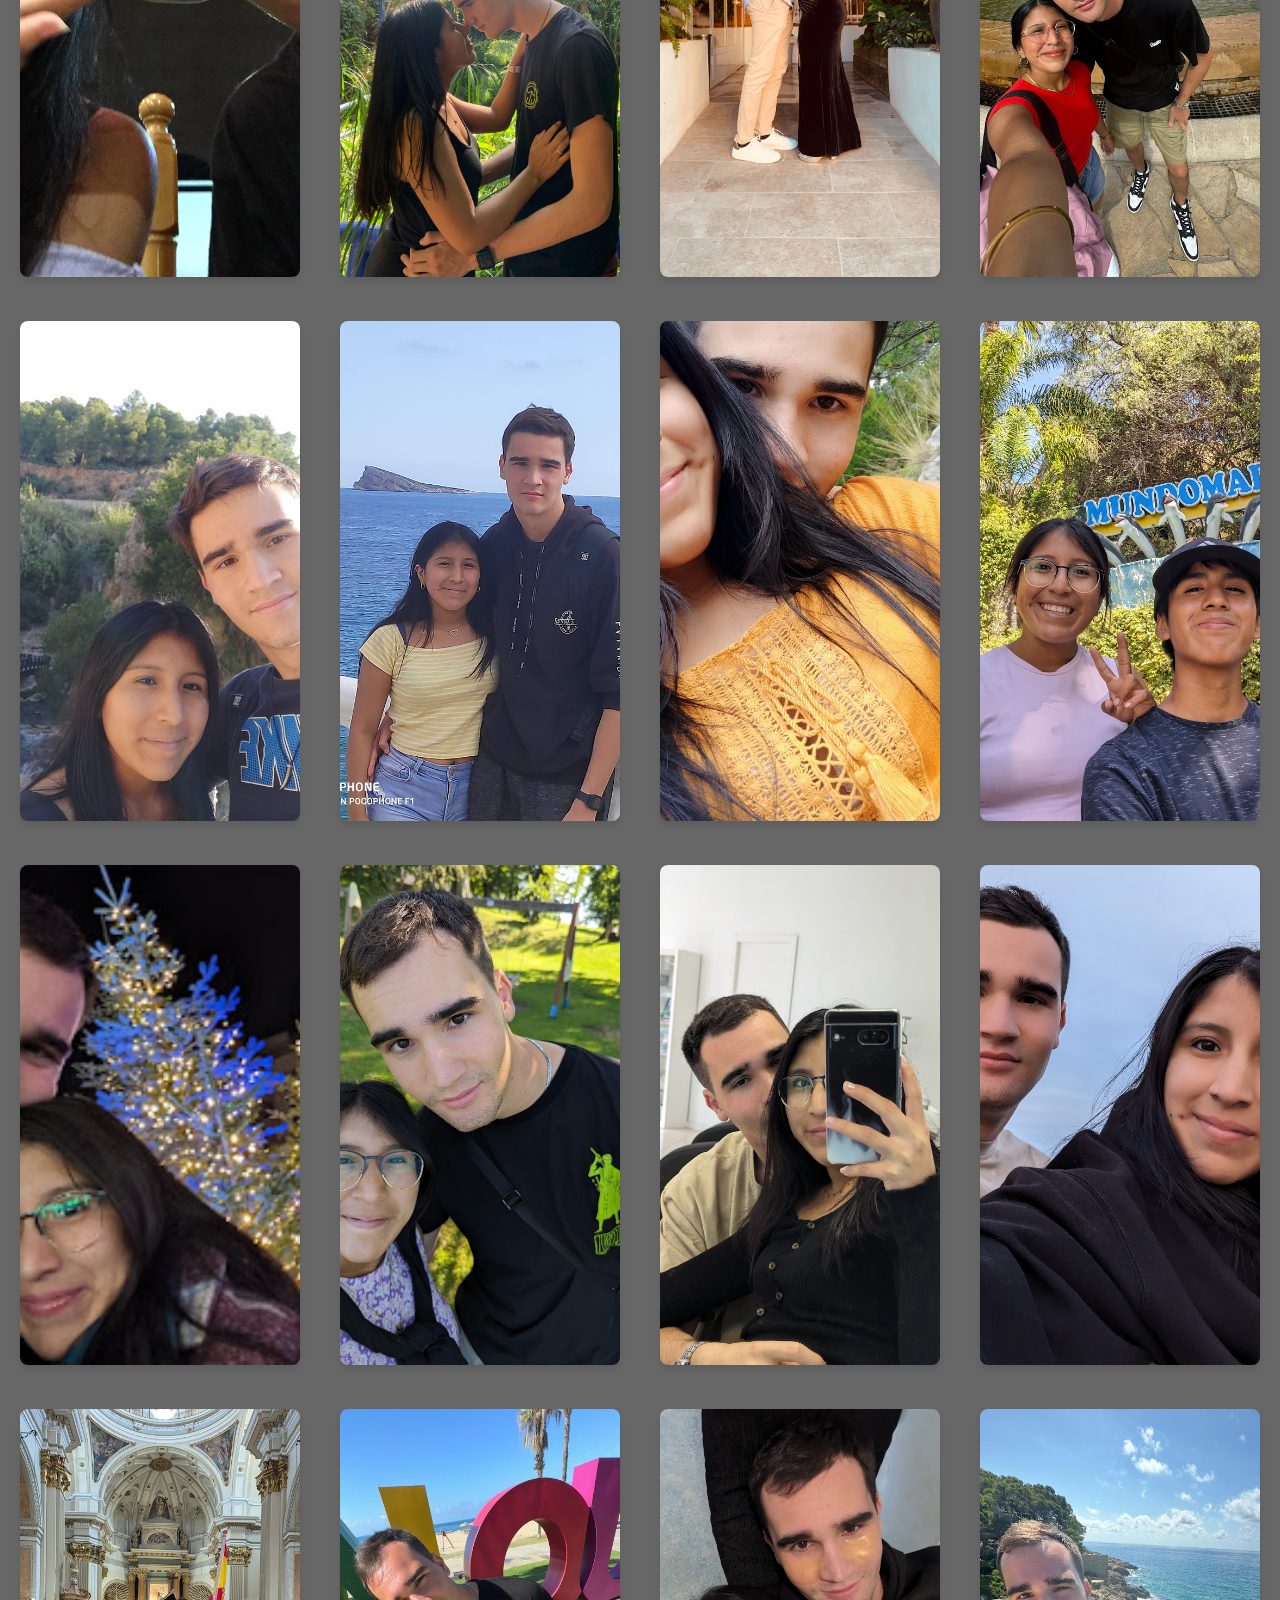
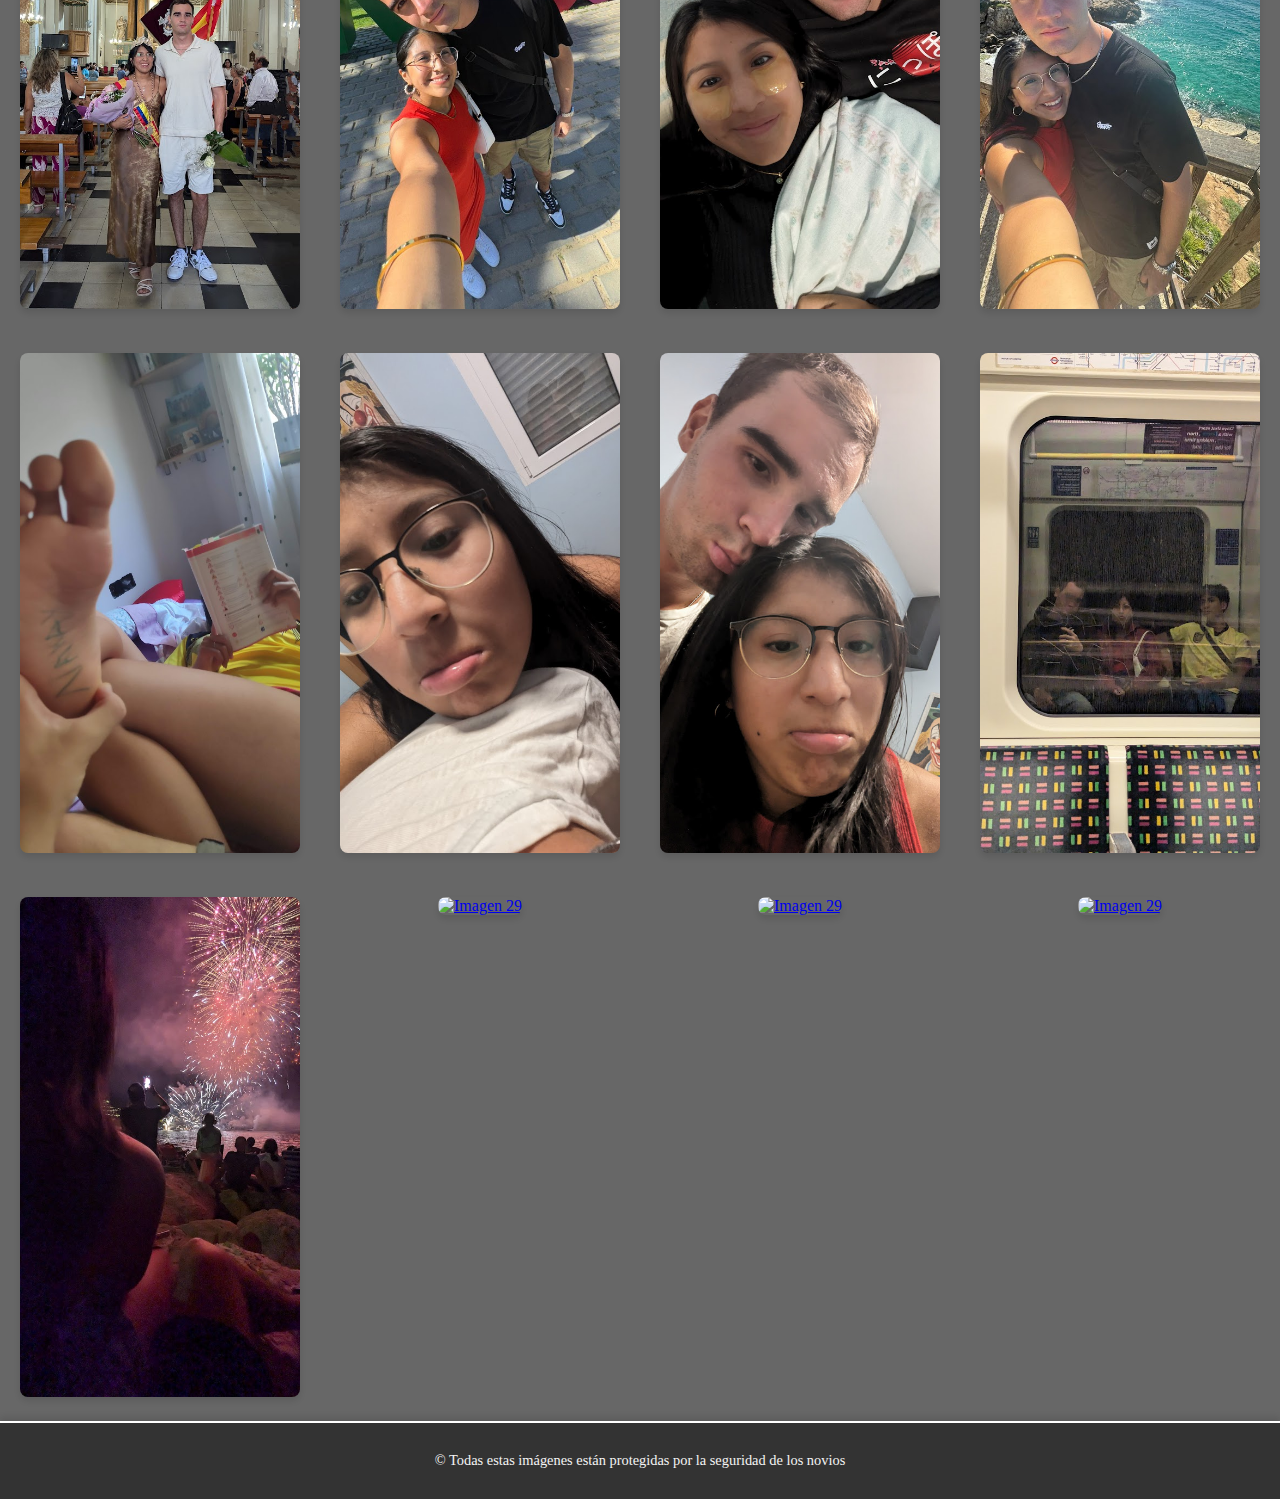
==== commit 16d7a3e3: "Update imagenes.html" ====
--- a/imagenes.html
+++ b/imagenes.html
@@ -59,6 +59,9 @@
         <a href="Imagenes/Tristes.jpg" target="_blank"><img src="Imagenes/Tristes.jpg" alt="Imagen 27"></a>
         <a href="Imagenes/Tram.jpg" target="_blank"><img src="Imagenes/Tram.jpg" alt="Imagen 28"></a>
         <a href="Imagenes/Fuegos.jpg" target="_blank"><img src="Imagenes/Fuegos.jpg" alt="Imagen 29"></a>
+        <a href="Imagenes/druni.jpg" target="_blank"><img src="Imagenes/druni.jpg" alt="Imagen 29"></a>
+        <a href="Imagenes/muñecos_nieve.jpg" target="_blank"><img src="Imagenes/muñecos_nieve.jpg" alt="Imagen 29"></a>
+        <a href="Imagenes/selfi.jpg" target="_blank"><img src="Imagenes/selfi.jpg" alt="Imagen 29"></a>
     </section>
 
     <footer>
--- a/estilo.css
+++ b/estilo.css
@@ -224,45 +224,92 @@
 
 /* Estilo del footer */
 footer {
-    text-align: center;
-    padding: 10px;
+    bottom: 0; /* Asegura que esté en la parte inferior */
+    width: 100%; /* Ocupa todo el ancho */
     background-color: #333;
     color: #f4f4f4;
+    padding: 15px 0; /* Espaciado interno */
+    text-align: center;
     font-size: 0.9rem;
     border-top: 2px solid white; /* Línea separadora blanca */
-    width: 100%; /* Ajustar el ancho de la línea */
-    margin: 0 auto; /* Centrar la línea */
-}
-
+    box-shadow: 0 -4px 6px rgba(0, 0, 0, 0.1); /* Sombra ligera */
+}
 /* Estilos para la sección de planes */
+/* Contenedor de la sección "Planes" */
 .plan-section {
-    padding: 20px;
-    border-top: 2px solid white;
-    margin-top: 30px;
-    text-align: center;
-}
-
+    max-width: 800px; /* Limita el ancho de la barra */
+    margin: 40px auto; /* Agrega un margen superior para separar del menú y centra la barra */
+    padding: 20px; /* Espaciado interior */
+    border-top: 2px solid white; /* Línea separadora */
+    text-align: center;
+    background-color: #555; /* Fondo más oscuro opcional */
+    border-radius: 10px; /* Bordes redondeados */
+    box-shadow: 0 4px 8px rgba(0, 0, 0, 0.2); /* Sombra para un mejor diseño */
+}
+
+/* Título "Planes" */
+.plan-section h2 {
+    color: white;
+    text-align: center;
+    font-size: 2rem;
+    margin-bottom: 20px; /* Espaciado debajo del título */
+}
+
+/* Estilo del formulario */
+.plan-section form {
+    display: flex;
+    justify-content: space-between; /* Espaciado uniforme entre los elementos */
+    gap: 10px; /* Separación entre las cajas */
+    align-items: center;
+    margin-bottom: 20px; /* Espaciado debajo del formulario */
+}
+
+.plan-section input[type="text"], .plan-section input[type="date"] {
+    flex: 1; /* Los inputs ocuparán el mismo espacio */
+    padding: 10px;
+    border: 1px solid #ccc;
+    border-radius: 5px;
+    max-width: 300px; /* Limita el tamaño máximo de las cajas */
+}
+
+.plan-section button {
+    padding: 10px 20px;
+    background-color: #b43aec;
+    color: white;
+    border: none;
+    border-radius: 5px;
+    cursor: pointer;
+    font-size: 1rem;
+}
+
+.plan-section button:hover {
+    background-color: #6c11d4;
+}
+
+/* Lista de planes */
 .plan-list {
-    list-style: none;
+    list-style: none; /* Elimina las viñetas */
     padding: 0;
-    margin-top: 20px;
+    margin: 0; /* Ajusta márgenes */
 }
 
 .plan-list li {
-    background-color: #6c11d4;
-    color: white;
-    padding: 10px 15px;
-    margin-bottom: 10px;
-    border-radius: 5px;
     display: flex;
     justify-content: space-between;
     align-items: center;
+    background-color: #6c11d4;
+    color: white;
+    padding: 10px 15px;
+    margin-bottom: 10px; /* Espaciado entre los planes */
+    border-radius: 5px;
     box-shadow: 0 4px 6px rgba(0, 0, 0, 0.1);
 }
 
 .plan-list li span {
     flex-grow: 1;
     text-align: left;
+    font-size: 1.1rem;
+    font-weight: bold;
 }
 
 .plan-list li button {
@@ -272,13 +319,50 @@
     border-radius: 5px;
     padding: 5px 10px;
     cursor: pointer;
-    margin-left: 10px;
+    margin-left: 10px; /* Espacio entre los botones */
+    font-size: 0.9rem;
 }
 
 .plan-list li button:hover {
-    background-color: #6c11d4;
-}
-
+    background-color: #8e32f7;
+}
+
+.plan-section form {
+    display: flex;
+    justify-content: center;
+    gap: 10px; /* Espacio entre los elementos del formulario */
+    margin-top: 20px;
+}
+
+.plan-section input {
+    padding: 10px;
+    border: 2px solid #b43aec; /* Color de borde */
+    border-radius: 5px;
+    background-color: white;
+    font-size: 1rem;
+    box-shadow: 0 4px 6px rgba(0, 0, 0, 0.1); /* Sombra */
+    color: #333;
+}
+
+.plan-section input:focus {
+    outline: none;
+    border-color: #6c11d4; /* Color al hacer focus */
+}
+
+.plan-section button {
+    padding: 10px 20px;
+    background-color: #b43aec;
+    color: white;
+    border: none;
+    border-radius: 5px;
+    cursor: pointer;
+    font-size: 1rem;
+    box-shadow: 0 4px 6px rgba(0, 0, 0, 0.2); /* Sombra */
+}
+
+.plan-section button:hover {
+    background-color: #6c11d4; /* Cambio de color al pasar el ratón */
+}
 /* Estilo general para el mapa */
 #map {
     height: 100vh; /* Altura completa de la ventana */
